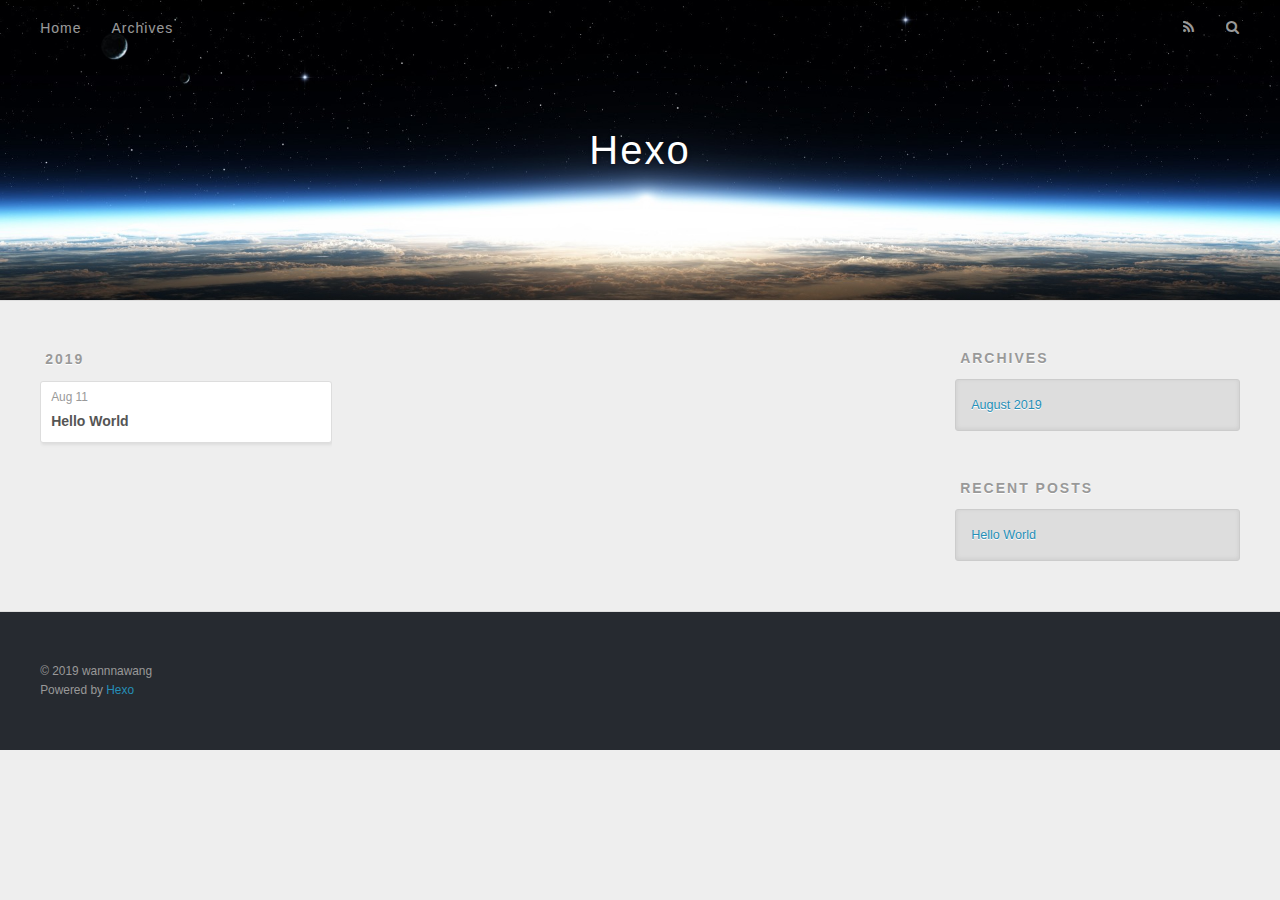
==== archives/index.html @ e7e4de17 "Site updated: 2019-08-11 17:17:28" ====
<!DOCTYPE html>
<html>
<head><meta name="generator" content="Hexo 3.9.0">
  <meta charset="utf-8">
  

  
  <title>Archives | Hexo</title>
  <meta name="viewport" content="width=device-width, initial-scale=1, maximum-scale=1">
  <meta property="og:type" content="website">
<meta property="og:title" content="Hexo">
<meta property="og:url" content="https://wannawang1026.github.io/archives/index.html">
<meta property="og:site_name" content="Hexo">
<meta property="og:locale" content="en">
<meta name="twitter:card" content="summary">
<meta name="twitter:title" content="Hexo">
  
    <link rel="alternate" href="/atom.xml" title="Hexo" type="application/atom+xml">
  
  
    <link rel="icon" href="/favicon.png">
  
  
    <link href="//fonts.googleapis.com/css?family=Source+Code+Pro" rel="stylesheet" type="text/css">
  
  <link rel="stylesheet" href="/css/style.css">
</head>
</html>
<body>
  <div id="container">
    <div id="wrap">
      <header id="header">
  <div id="banner"></div>
  <div id="header-outer" class="outer">
    <div id="header-title" class="inner">
      <h1 id="logo-wrap">
        <a href="/" id="logo">Hexo</a>
      </h1>
      
    </div>
    <div id="header-inner" class="inner">
      <nav id="main-nav">
        <a id="main-nav-toggle" class="nav-icon"></a>
        
          <a class="main-nav-link" href="/">Home</a>
        
          <a class="main-nav-link" href="/archives">Archives</a>
        
      </nav>
      <nav id="sub-nav">
        
          <a id="nav-rss-link" class="nav-icon" href="/atom.xml" title="RSS Feed"></a>
        
        <a id="nav-search-btn" class="nav-icon" title="Search"></a>
      </nav>
      <div id="search-form-wrap">
        <form action="//google.com/search" method="get" accept-charset="UTF-8" class="search-form"><input type="search" name="q" class="search-form-input" placeholder="Search"><button type="submit" class="search-form-submit">&#xF002;</button><input type="hidden" name="sitesearch" value="https://wannawang1026.github.io"></form>
      </div>
    </div>
  </div>
</header>
      <div class="outer">
        <section id="main">
  
  
    
    
      
      
      <section class="archives-wrap">
        <div class="archive-year-wrap">
          <a href="/archives/2019" class="archive-year">2019</a>
        </div>
        <div class="archives">
    
    <article class="archive-article archive-type-post">
  <div class="archive-article-inner">
    <header class="archive-article-header">
      <a href="/2019/08/11/hello-world/" class="archive-article-date">
  <time datetime="2019-08-11T08:07:46.596Z" itemprop="datePublished">Aug 11</time>
</a>
      
  
    <h1 itemprop="name">
      <a class="archive-article-title" href="/2019/08/11/hello-world/">Hello World</a>
    </h1>
  

    </header>
  </div>
</article>
  
  
    </div></section>
  


</section>
        
          <aside id="sidebar">
  
    

  
    

  
    
  
    
  <div class="widget-wrap">
    <h3 class="widget-title">Archives</h3>
    <div class="widget">
      <ul class="archive-list"><li class="archive-list-item"><a class="archive-list-link" href="/archives/2019/08/">August 2019</a></li></ul>
    </div>
  </div>


  
    
  <div class="widget-wrap">
    <h3 class="widget-title">Recent Posts</h3>
    <div class="widget">
      <ul>
        
          <li>
            <a href="/2019/08/11/hello-world/">Hello World</a>
          </li>
        
      </ul>
    </div>
  </div>

  
</aside>
        
      </div>
      <footer id="footer">
  
  <div class="outer">
    <div id="footer-info" class="inner">
      &copy; 2019 wannnawang<br>
      Powered by <a href="http://hexo.io/" target="_blank">Hexo</a>
    </div>
  </div>
</footer>
    </div>
    <nav id="mobile-nav">
  
    <a href="/" class="mobile-nav-link">Home</a>
  
    <a href="/archives" class="mobile-nav-link">Archives</a>
  
</nav>
    

<script src="//ajax.googleapis.com/ajax/libs/jquery/2.0.3/jquery.min.js"></script>


  <link rel="stylesheet" href="/fancybox/jquery.fancybox.css">
  <script src="/fancybox/jquery.fancybox.pack.js"></script>


<script src="/js/script.js"></script>



  </div>
</body>
</html>
---- css/style.css ----
body {
  width: 100%;
}
body:before,
body:after {
  content: "";
  display: table;
}
body:after {
  clear: both;
}
html,
body,
div,
span,
applet,
object,
iframe,
h1,
h2,
h3,
h4,
h5,
h6,
p,
blockquote,
pre,
a,
abbr,
acronym,
address,
big,
cite,
code,
del,
dfn,
em,
img,
ins,
kbd,
q,
s,
samp,
small,
strike,
strong,
sub,
sup,
tt,
var,
dl,
dt,
dd,
ol,
ul,
li,
fieldset,
form,
label,
legend,
table,
caption,
tbody,
tfoot,
thead,
tr,
th,
td {
  margin: 0;
  padding: 0;
  border: 0;
  outline: 0;
  font-weight: inherit;
  font-style: inherit;
  font-family: inherit;
  font-size: 100%;
  vertical-align: baseline;
}
body {
  line-height: 1;
  color: #000;
  background: #fff;
}
ol,
ul {
  list-style: none;
}
table {
  border-collapse: separate;
  border-spacing: 0;
  vertical-align: middle;
}
caption,
th,
td {
  text-align: left;
  font-weight: normal;
  vertical-align: middle;
}
a img {
  border: none;
}
input,
button {
  margin: 0;
  padding: 0;
}
input::-moz-focus-inner,
button::-moz-focus-inner {
  border: 0;
  padding: 0;
}
@font-face {
  font-family: FontAwesome;
  font-style: normal;
  font-weight: normal;
  src: url("fonts/fontawesome-webfont.eot?v=#4.0.3");
  src: url("fonts/fontawesome-webfont.eot?#iefix&v=#4.0.3") format("embedded-opentype"), url("fonts/fontawesome-webfont.woff?v=#4.0.3") format("woff"), url("fonts/fontawesome-webfont.ttf?v=#4.0.3") format("truetype"), url("fonts/fontawesome-webfont.svg#fontawesomeregular?v=#4.0.3") format("svg");
}
html,
body,
#container {
  height: 100%;
}
body {
  background: #eee;
  font: 14px -apple-system, BlinkMacSystemFont, "Segoe UI", "Roboto", "Oxygen", "Ubuntu", "Cantarell", "Fira Sans", "Droid Sans", "Helvetica Neue", sans-serif;
  -webkit-text-size-adjust: 100%;
}
.outer {
  max-width: 1220px;
  margin: 0 auto;
  padding: 0 20px;
}
.outer:before,
.outer:after {
  content: "";
  display: table;
}
.outer:after {
  clear: both;
}
.inner {
  display: inline;
  float: left;
  width: 98.33333333333333%;
  margin: 0 0.833333333333333%;
}
.left,
.alignleft {
  float: left;
}
.right,
.alignright {
  float: right;
}
.clear {
  clear: both;
}
#container {
  position: relative;
}
.mobile-nav-on {
  overflow: hidden;
}
#wrap {
  height: 100%;
  width: 100%;
  position: absolute;
  top: 0;
  left: 0;
  -webkit-transition: 0.2s ease-out;
  -moz-transition: 0.2s ease-out;
  -ms-transition: 0.2s ease-out;
  transition: 0.2s ease-out;
  z-index: 1;
  background: #eee;
}
.mobile-nav-on #wrap {
  left: 280px;
}
@media screen and (min-width: 768px) {
  #main {
    display: inline;
    float: left;
    width: 73.33333333333333%;
    margin: 0 0.833333333333333%;
  }
}
.article-date,
.article-category-link,
.archive-year,
.widget-title {
  text-decoration: none;
  text-transform: uppercase;
  letter-spacing: 2px;
  color: #999;
  margin-bottom: 1em;
  margin-left: 5px;
  line-height: 1em;
  text-shadow: 0 1px #fff;
  font-weight: bold;
}
.article-inner,
.archive-article-inner {
  background: #fff;
  -webkit-box-shadow: 1px 2px 3px #ddd;
  box-shadow: 1px 2px 3px #ddd;
  border: 1px solid #ddd;
  border-radius: 3px;
}
.article-entry h1,
.widget h1 {
  font-size: 2em;
}
.article-entry h2,
.widget h2 {
  font-size: 1.5em;
}
.article-entry h3,
.widget h3 {
  font-size: 1.3em;
}
.article-entry h4,
.widget h4 {
  font-size: 1.2em;
}
.article-entry h5,
.widget h5 {
  font-size: 1em;
}
.article-entry h6,
.widget h6 {
  font-size: 1em;
  color: #999;
}
.article-entry hr,
.widget hr {
  border: 1px dashed #ddd;
}
.article-entry strong,
.widget strong {
  font-weight: bold;
}
.article-entry em,
.widget em,
.article-entry cite,
.widget cite {
  font-style: italic;
}
.article-entry sup,
.widget sup,
.article-entry sub,
.widget sub {
  font-size: 0.75em;
  line-height: 0;
  position: relative;
  vertical-align: baseline;
}
.article-entry sup,
.widget sup {
  top: -0.5em;
}
.article-entry sub,
.widget sub {
  bottom: -0.2em;
}
.article-entry small,
.widget small {
  font-size: 0.85em;
}
.article-entry acronym,
.widget acronym,
.article-entry abbr,
.widget abbr {
  border-bottom: 1px dotted;
}
.article-entry ul,
.widget ul,
.article-entry ol,
.widget ol,
.article-entry dl,
.widget dl {
  margin: 0 20px;
  line-height: 1.6em;
}
.article-entry ul ul,
.widget ul ul,
.article-entry ol ul,
.widget ol ul,
.article-entry ul ol,
.widget ul ol,
.article-entry ol ol,
.widget ol ol {
  margin-top: 0;
  margin-bottom: 0;
}
.article-entry ul,
.widget ul {
  list-style: disc;
}
.article-entry ol,
.widget ol {
  list-style: decimal;
}
.article-entry dt,
.widget dt {
  font-weight: bold;
}
#header {
  height: 300px;
  position: relative;
  border-bottom: 1px solid #ddd;
}
#header:before,
#header:after {
  content: "";
  position: absolute;
  left: 0;
  right: 0;
  height: 40px;
}
#header:before {
  top: 0;
  background: -webkit-linear-gradient(rgba(0,0,0,0.2), transparent);
  background: -moz-linear-gradient(rgba(0,0,0,0.2), transparent);
  background: -ms-linear-gradient(rgba(0,0,0,0.2), transparent);
  background: linear-gradient(rgba(0,0,0,0.2), transparent);
}
#header:after {
  bottom: 0;
  background: -webkit-linear-gradient(transparent, rgba(0,0,0,0.2));
  background: -moz-linear-gradient(transparent, rgba(0,0,0,0.2));
  background: -ms-linear-gradient(transparent, rgba(0,0,0,0.2));
  background: linear-gradient(transparent, rgba(0,0,0,0.2));
}
#header-outer {
  height: 100%;
  position: relative;
}
#header-inner {
  position: relative;
  overflow: hidden;
}
#banner {
  position: absolute;
  top: 0;
  left: 0;
  width: 100%;
  height: 100%;
  background: url("images/banner.jpg") center #000;
  -webkit-background-size: cover;
  -moz-background-size: cover;
  background-size: cover;
  z-index: -1;
}
#header-title {
  text-align: center;
  height: 40px;
  position: absolute;
  top: 50%;
  left: 0;
  margin-top: -20px;
}
#logo,
#subtitle {
  text-decoration: none;
  color: #fff;
  font-weight: 300;
  text-shadow: 0 1px 4px rgba(0,0,0,0.3);
}
#logo {
  font-size: 40px;
  line-height: 40px;
  letter-spacing: 2px;
}
#subtitle {
  font-size: 16px;
  line-height: 16px;
  letter-spacing: 1px;
}
#subtitle-wrap {
  margin-top: 16px;
}
#main-nav {
  float: left;
  margin-left: -15px;
}
.nav-icon,
.main-nav-link {
  float: left;
  color: #fff;
  opacity: 0.6;
  text-decoration: none;
  text-shadow: 0 1px rgba(0,0,0,0.2);
  -webkit-transition: opacity 0.2s;
  -moz-transition: opacity 0.2s;
  -ms-transition: opacity 0.2s;
  transition: opacity 0.2s;
  display: block;
  padding: 20px 15px;
}
.nav-icon:hover,
.main-nav-link:hover {
  opacity: 1;
}
.nav-icon {
  font-family: FontAwesome;
  text-align: center;
  font-size: 14px;
  width: 14px;
  height: 14px;
  padding: 20px 15px;
  position: relative;
  cursor: pointer;
}
.main-nav-link {
  font-weight: 300;
  letter-spacing: 1px;
}
@media screen and (max-width: 479px) {
  .main-nav-link {
    display: none;
  }
}
#main-nav-toggle {
  display: none;
}
#main-nav-toggle:before {
  content: "\f0c9";
}
@media screen and (max-width: 479px) {
  #main-nav-toggle {
    display: block;
  }
}
#sub-nav {
  float: right;
  margin-right: -15px;
}
#nav-rss-link:before {
  content: "\f09e";
}
#nav-search-btn:before {
  content: "\f002";
}
#search-form-wrap {
  position: absolute;
  top: 15px;
  width: 150px;
  height: 30px;
  right: -150px;
  opacity: 0;
  -webkit-transition: 0.2s ease-out;
  -moz-transition: 0.2s ease-out;
  -ms-transition: 0.2s ease-out;
  transition: 0.2s ease-out;
}
#search-form-wrap.on {
  opacity: 1;
  right: 0;
}
@media screen and (max-width: 479px) {
  #search-form-wrap {
    width: 100%;
    right: -100%;
  }
}
.search-form {
  position: absolute;
  top: 0;
  left: 0;
  right: 0;
  background: #fff;
  padding: 5px 15px;
  border-radius: 15px;
  -webkit-box-shadow: 0 0 10px rgba(0,0,0,0.3);
  box-shadow: 0 0 10px rgba(0,0,0,0.3);
}
.search-form-input {
  border: none;
  background: none;
  color: #555;
  width: 100%;
  font: 13px -apple-system, BlinkMacSystemFont, "Segoe UI", "Roboto", "Oxygen", "Ubuntu", "Cantarell", "Fira Sans", "Droid Sans", "Helvetica Neue", sans-serif;
  outline: none;
}
.search-form-input::-webkit-search-results-decoration,
.search-form-input::-webkit-search-cancel-button {
  -webkit-appearance: none;
}
.search-form-submit {
  position: absolute;
  top: 50%;
  right: 10px;
  margin-top: -7px;
  font: 13px FontAwesome;
  border: none;
  background: none;
  color: #bbb;
  cursor: pointer;
}
.search-form-submit:hover,
.search-form-submit:focus {
  color: #777;
}
.article {
  margin: 50px 0;
}
.article-inner {
  overflow: hidden;
}
.article-meta:before,
.article-meta:after {
  content: "";
  display: table;
}
.article-meta:after {
  clear: both;
}
.article-date {
  float: left;
}
.article-category {
  float: left;
  line-height: 1em;
  color: #ccc;
  text-shadow: 0 1px #fff;
  margin-left: 8px;
}
.article-category:before {
  content: "\2022";
}
.article-category-link {
  margin: 0 12px 1em;
}
.article-header {
  padding: 20px 20px 0;
}
.article-title {
  text-decoration: none;
  font-size: 2em;
  font-weight: bold;
  color: #555;
  line-height: 1.1em;
  -webkit-transition: color 0.2s;
  -moz-transition: color 0.2s;
  -ms-transition: color 0.2s;
  transition: color 0.2s;
}
a.article-title:hover {
  color: #258fb8;
}
.article-entry {
  color: #555;
  padding: 0 20px;
}
.article-entry:before,
.article-entry:after {
  content: "";
  display: table;
}
.article-entry:after {
  clear: both;
}
.article-entry p,
.article-entry table {
  line-height: 1.6em;
  margin: 1.6em 0;
}
.article-entry h1,
.article-entry h2,
.article-entry h3,
.article-entry h4,
.article-entry h5,
.article-entry h6 {
  font-weight: bold;
}
.article-entry h1,
.article-entry h2,
.article-entry h3,
.article-entry h4,
.article-entry h5,
.article-entry h6 {
  line-height: 1.1em;
  margin: 1.1em 0;
}
.article-entry a {
  color: #258fb8;
  text-decoration: none;
}
.article-entry a:hover {
  text-decoration: underline;
}
.article-entry ul,
.article-entry ol,
.article-entry dl {
  margin-top: 1.6em;
  margin-bottom: 1.6em;
}
.article-entry img,
.article-entry video {
  max-width: 100%;
  height: auto;
  display: block;
  margin: auto;
}
.article-entry iframe {
  border: none;
}
.article-entry table {
  width: 100%;
  border-collapse: collapse;
  border-spacing: 0;
}
.article-entry th {
  font-weight: bold;
  border-bottom: 3px solid #ddd;
  padding-bottom: 0.5em;
}
.article-entry td {
  border-bottom: 1px solid #ddd;
  padding: 10px 0;
}
.article-entry blockquote {
  font-family: Georgia, "Times New Roman", serif;
  font-size: 1.4em;
  margin: 1.6em 20px;
  text-align: center;
}
.article-entry blockquote footer {
  font-size: 14px;
  margin: 1.6em 0;
  font-family: -apple-system, BlinkMacSystemFont, "Segoe UI", "Roboto", "Oxygen", "Ubuntu", "Cantarell", "Fira Sans", "Droid Sans", "Helvetica Neue", sans-serif;
}
.article-entry blockquote footer cite:before {
  content: "—";
  padding: 0 0.5em;
}
.article-entry .pullquote {
  text-align: left;
  width: 45%;
  margin: 0;
}
.article-entry .pullquote.left {
  margin-left: 0.5em;
  margin-right: 1em;
}
.article-entry .pullquote.right {
  margin-right: 0.5em;
  margin-left: 1em;
}
.article-entry .caption {
  color: #999;
  display: block;
  font-size: 0.9em;
  margin-top: 0.5em;
  position: relative;
  text-align: center;
}
.article-entry .video-container {
  position: relative;
  padding-top: 56.25%;
  height: 0;
  overflow: hidden;
}
.article-entry .video-container iframe,
.article-entry .video-container object,
.article-entry .video-container embed {
  position: absolute;
  top: 0;
  left: 0;
  width: 100%;
  height: 100%;
  margin-top: 0;
}
.article-more-link a {
  display: inline-block;
  line-height: 1em;
  padding: 6px 15px;
  border-radius: 15px;
  background: #eee;
  color: #999;
  text-shadow: 0 1px #fff;
  text-decoration: none;
}
.article-more-link a:hover {
  background: #258fb8;
  color: #fff;
  text-decoration: none;
  text-shadow: 0 1px #1e7293;
}
.article-footer {
  font-size: 0.85em;
  line-height: 1.6em;
  border-top: 1px solid #ddd;
  padding-top: 1.6em;
  margin: 0 20px 20px;
}
.article-footer:before,
.article-footer:after {
  content: "";
  display: table;
}
.article-footer:after {
  clear: both;
}
.article-footer a {
  color: #999;
  text-decoration: none;
}
.article-footer a:hover {
  color: #555;
}
.article-tag-list-item {
  float: left;
  margin-right: 10px;
}
.article-tag-list-link:before {
  content: "#";
}
.article-comment-link {
  float: right;
}
.article-comment-link:before {
  content: "\f075";
  font-family: FontAwesome;
  padding-right: 8px;
}
.article-share-link {
  cursor: pointer;
  float: right;
  margin-left: 20px;
}
.article-share-link:before {
  content: "\f064";
  font-family: FontAwesome;
  padding-right: 6px;
}
#article-nav {
  position: relative;
}
#article-nav:before,
#article-nav:after {
  content: "";
  display: table;
}
#article-nav:after {
  clear: both;
}
@media screen and (min-width: 768px) {
  #article-nav {
    margin: 50px 0;
  }
  #article-nav:before {
    width: 8px;
    height: 8px;
    position: absolute;
    top: 50%;
    left: 50%;
    margin-top: -4px;
    margin-left: -4px;
    content: "";
    border-radius: 50%;
    background: #ddd;
    -webkit-box-shadow: 0 1px 2px #fff;
    box-shadow: 0 1px 2px #fff;
  }
}
.article-nav-link-wrap {
  text-decoration: none;
  text-shadow: 0 1px #fff;
  color: #999;
  -webkit-box-sizing: border-box;
  -moz-box-sizing: border-box;
  box-sizing: border-box;
  margin-top: 50px;
  text-align: center;
  display: block;
}
.article-nav-link-wrap:hover {
  color: #555;
}
@media screen and (min-width: 768px) {
  .article-nav-link-wrap {
    width: 50%;
    margin-top: 0;
  }
}
@media screen and (min-width: 768px) {
  #article-nav-newer {
    float: left;
    text-align: right;
    padding-right: 20px;
  }
}
@media screen and (min-width: 768px) {
  #article-nav-older {
    float: right;
    text-align: left;
    padding-left: 20px;
  }
}
.article-nav-caption {
  text-transform: uppercase;
  letter-spacing: 2px;
  color: #ddd;
  line-height: 1em;
  font-weight: bold;
}
#article-nav-newer .article-nav-caption {
  margin-right: -2px;
}
.article-nav-title {
  font-size: 0.85em;
  line-height: 1.6em;
  margin-top: 0.5em;
}
.article-share-box {
  position: absolute;
  display: none;
  background: #fff;
  -webkit-box-shadow: 1px 2px 10px rgba(0,0,0,0.2);
  box-shadow: 1px 2px 10px rgba(0,0,0,0.2);
  border-radius: 3px;
  margin-left: -145px;
  overflow: hidden;
  z-index: 1;
}
.article-share-box.on {
  display: block;
}
.article-share-input {
  width: 100%;
  background: none;
  -webkit-box-sizing: border-box;
  -moz-box-sizing: border-box;
  box-sizing: border-box;
  font: 14px -apple-system, BlinkMacSystemFont, "Segoe UI", "Roboto", "Oxygen", "Ubuntu", "Cantarell", "Fira Sans", "Droid Sans", "Helvetica Neue", sans-serif;
  padding: 0 15px;
  color: #555;
  outline: none;
  border: 1px solid #ddd;
  border-radius: 3px 3px 0 0;
  height: 36px;
  line-height: 36px;
}
.article-share-links {
  background: #eee;
}
.article-share-links:before,
.article-share-links:after {
  content: "";
  display: table;
}
.article-share-links:after {
  clear: both;
}
.article-share-twitter,
.article-share-facebook,
.article-share-pinterest,
.article-share-google {
  width: 50px;
  height: 36px;
  display: block;
  float: left;
  position: relative;
  color: #999;
  text-shadow: 0 1px #fff;
}
.article-share-twitter:before,
.article-share-facebook:before,
.article-share-pinterest:before,
.article-share-google:before {
  font-size: 20px;
  font-family: FontAwesome;
  width: 20px;
  height: 20px;
  position: absolute;
  top: 50%;
  left: 50%;
  margin-top: -10px;
  margin-left: -10px;
  text-align: center;
}
.article-share-twitter:hover,
.article-share-facebook:hover,
.article-share-pinterest:hover,
.article-share-google:hover {
  color: #fff;
}
.article-share-twitter:before {
  content: "\f099";
}
.article-share-twitter:hover {
  background: #00aced;
  text-shadow: 0 1px #008abe;
}
.article-share-facebook:before {
  content: "\f09a";
}
.article-share-facebook:hover {
  background: #3b5998;
  text-shadow: 0 1px #2f477a;
}
.article-share-pinterest:before {
  content: "\f0d2";
}
.article-share-pinterest:hover {
  background: #cb2027;
  text-shadow: 0 1px #a21a1f;
}
.article-share-google:before {
  content: "\f0d5";
}
.article-share-google:hover {
  background: #dd4b39;
  text-shadow: 0 1px #be3221;
}
.article-gallery {
  background: #000;
  position: relative;
}
.article-gallery-photos {
  position: relative;
  overflow: hidden;
}
.article-gallery-img {
  display: none;
  max-width: 100%;
}
.article-gallery-img:first-child {
  display: block;
}
.article-gallery-img.loaded {
  position: absolute;
  display: block;
}
.article-gallery-img img {
  display: block;
  max-width: 100%;
  margin: 0 auto;
}
#comments {
  background: #fff;
  -webkit-box-shadow: 1px 2px 3px #ddd;
  box-shadow: 1px 2px 3px #ddd;
  padding: 20px;
  border: 1px solid #ddd;
  border-radius: 3px;
  margin: 50px 0;
}
#comments a {
  color: #258fb8;
}
.archives-wrap {
  margin: 50px 0;
}
.archives:before,
.archives:after {
  content: "";
  display: table;
}
.archives:after {
  clear: both;
}
.archive-year-wrap {
  margin-bottom: 1em;
}
.archives {
  -webkit-column-gap: 10px;
  -moz-column-gap: 10px;
  column-gap: 10px;
}
@media screen and (min-width: 480px) and (max-width: 767px) {
  .archives {
    -webkit-column-count: 2;
    -moz-column-count: 2;
    column-count: 2;
  }
}
@media screen and (min-width: 768px) {
  .archives {
    -webkit-column-count: 3;
    -moz-column-count: 3;
    column-count: 3;
  }
}
.archive-article {
  -webkit-column-break-inside: avoid;
  page-break-inside: avoid;
  overflow: hidden;
  break-inside: avoid-column;
}
.archive-article-inner {
  padding: 10px;
  margin-bottom: 15px;
}
.archive-article-title {
  text-decoration: none;
  font-weight: bold;
  color: #555;
  -webkit-transition: color 0.2s;
  -moz-transition: color 0.2s;
  -ms-transition: color 0.2s;
  transition: color 0.2s;
  line-height: 1.6em;
}
.archive-article-title:hover {
  color: #258fb8;
}
.archive-article-footer {
  margin-top: 1em;
}
.archive-article-date {
  color: #999;
  text-decoration: none;
  font-size: 0.85em;
  line-height: 1em;
  margin-bottom: 0.5em;
  display: block;
}
#page-nav {
  margin: 50px auto;
  background: #fff;
  -webkit-box-shadow: 1px 2px 3px #ddd;
  box-shadow: 1px 2px 3px #ddd;
  border: 1px solid #ddd;
  border-radius: 3px;
  text-align: center;
  color: #999;
  overflow: hidden;
}
#page-nav:before,
#page-nav:after {
  content: "";
  display: table;
}
#page-nav:after {
  clear: both;
}
#page-nav a,
#page-nav span {
  padding: 10px 20px;
  line-height: 1;
  height: 2ex;
}
#page-nav a {
  color: #999;
  text-decoration: none;
}
#page-nav a:hover {
  background: #999;
  color: #fff;
}
#page-nav .prev {
  float: left;
}
#page-nav .next {
  float: right;
}
#page-nav .page-number {
  display: inline-block;
}
@media screen and (max-width: 479px) {
  #page-nav .page-number {
    display: none;
  }
}
#page-nav .current {
  color: #555;
  font-weight: bold;
}
#page-nav .space {
  color: #ddd;
}
#footer {
  background: #262a30;
  padding: 50px 0;
  border-top: 1px solid #ddd;
  color: #999;
}
#footer a {
  color: #258fb8;
  text-decoration: none;
}
#footer a:hover {
  text-decoration: underline;
}
#footer-info {
  line-height: 1.6em;
  font-size: 0.85em;
}
.article-entry pre,
.article-entry .highlight {
  background: #2d2d2d;
  margin: 0 -20px;
  padding: 15px 20px;
  border-style: solid;
  border-color: #ddd;
  border-width: 1px 0;
  overflow: auto;
  color: #ccc;
  line-height: 22.400000000000002px;
}
.article-entry .highlight .gutter pre,
.article-entry .gist .gist-file .gist-data .line-numbers {
  color: #666;
  font-size: 0.85em;
}
.article-entry pre,
.article-entry code {
  font-family: "Source Code Pro", Consolas, Monaco, Menlo, Consolas, monospace;
}
.article-entry code {
  background: #eee;
  text-shadow: 0 1px #fff;
  padding: 0 0.3em;
}
.article-entry pre code {
  background: none;
  text-shadow: none;
  padding: 0;
}
.article-entry .highlight pre {
  border: none;
  margin: 0;
  padding: 0;
}
.article-entry .highlight table {
  margin: 0;
  width: auto;
}
.article-entry .highlight td {
  border: none;
  padding: 0;
}
.article-entry .highlight figcaption {
  font-size: 0.85em;
  color: #999;
  line-height: 1em;
  margin-bottom: 1em;
}
.article-entry .highlight figcaption:before,
.article-entry .highlight figcaption:after {
  content: "";
  display: table;
}
.article-entry .highlight figcaption:after {
  clear: both;
}
.article-entry .highlight figcaption a {
  float: right;
}
.article-entry .highlight .gutter pre {
  text-align: right;
  padding-right: 20px;
}
.article-entry .highlight .line {
  height: 22.400000000000002px;
}
.article-entry .highlight .line.marked {
  background: #515151;
}
.article-entry .gist {
  margin: 0 -20px;
  border-style: solid;
  border-color: #ddd;
  border-width: 1px 0;
  background: #2d2d2d;
  padding: 15px 20px 15px 0;
}
.article-entry .gist .gist-file {
  border: none;
  font-family: "Source Code Pro", Consolas, Monaco, Menlo, Consolas, monospace;
  margin: 0;
}
.article-entry .gist .gist-file .gist-data {
  background: none;
  border: none;
}
.article-entry .gist .gist-file .gist-data .line-numbers {
  background: none;
  border: none;
  padding: 0 20px 0 0;
}
.article-entry .gist .gist-file .gist-data .line-data {
  padding: 0 !important;
}
.article-entry .gist .gist-file .highlight {
  margin: 0;
  padding: 0;
  border: none;
}
.article-entry .gist .gist-file .gist-meta {
  background: #2d2d2d;
  color: #999;
  font: 0.85em -apple-system, BlinkMacSystemFont, "Segoe UI", "Roboto", "Oxygen", "Ubuntu", "Cantarell", "Fira Sans", "Droid Sans", "Helvetica Neue", sans-serif;
  text-shadow: 0 0;
  padding: 0;
  margin-top: 1em;
  margin-left: 20px;
}
.article-entry .gist .gist-file .gist-meta a {
  color: #258fb8;
  font-weight: normal;
}
.article-entry .gist .gist-file .gist-meta a:hover {
  text-decoration: underline;
}
pre .comment,
pre .title {
  color: #999;
}
pre .variable,
pre .attribute,
pre .tag,
pre .regexp,
pre .ruby .constant,
pre .xml .tag .title,
pre .xml .pi,
pre .xml .doctype,
pre .html .doctype,
pre .css .id,
pre .css .class,
pre .css .pseudo {
  color: #f2777a;
}
pre .number,
pre .preprocessor,
pre .built_in,
pre .literal,
pre .params,
pre .constant {
  color: #f99157;
}
pre .class,
pre .ruby .class .title,
pre .css .rules .attribute {
  color: #9c9;
}
pre .string,
pre .value,
pre .inheritance,
pre .header,
pre .ruby .symbol,
pre .xml .cdata {
  color: #9c9;
}
pre .css .hexcolor {
  color: #6cc;
}
pre .function,
pre .python .decorator,
pre .python .title,
pre .ruby .function .title,
pre .ruby .title .keyword,
pre .perl .sub,
pre .javascript .title,
pre .coffeescript .title {
  color: #69c;
}
pre .keyword,
pre .javascript .function {
  color: #c9c;
}
@media screen and (max-width: 479px) {
  #mobile-nav {
    position: absolute;
    top: 0;
    left: 0;
    width: 280px;
    height: 100%;
    background: #191919;
    border-right: 1px solid #fff;
  }
}
@media screen and (max-width: 479px) {
  .mobile-nav-link {
    display: block;
    color: #999;
    text-decoration: none;
    padding: 15px 20px;
    font-weight: bold;
  }
  .mobile-nav-link:hover {
    color: #fff;
  }
}
@media screen and (min-width: 768px) {
  #sidebar {
    display: inline;
    float: left;
    width: 23.333333333333332%;
    margin: 0 0.833333333333333%;
  }
}
.widget-wrap {
  margin: 50px 0;
}
.widget {
  color: #777;
  text-shadow: 0 1px #fff;
  background: #ddd;
  -webkit-box-shadow: 0 -1px 4px #ccc inset;
  box-shadow: 0 -1px 4px #ccc inset;
  border: 1px solid #ccc;
  padding: 15px;
  border-radius: 3px;
}
.widget a {
  color: #258fb8;
  text-decoration: none;
}
.widget a:hover {
  text-decoration: underline;
}
.widget ul ul,
.widget ol ul,
.widget dl ul,
.widget ul ol,
.widget ol ol,
.widget dl ol,
.widget ul dl,
.widget ol dl,
.widget dl dl {
  margin-left: 15px;
  list-style: disc;
}
.widget {
  line-height: 1.6em;
  word-wrap: break-word;
  font-size: 0.9em;
}
.widget ul,
.widget ol {
  list-style: none;
  margin: 0;
}
.widget ul ul,
.widget ol ul,
.widget ul ol,
.widget ol ol {
  margin: 0 20px;
}
.widget ul ul,
.widget ol ul {
  list-style: disc;
}
.widget ul ol,
.widget ol ol {
  list-style: decimal;
}
.category-list-count,
.tag-list-count,
.archive-list-count {
  padding-left: 5px;
  color: #999;
  font-size: 0.85em;
}
.category-list-count:before,
.tag-list-count:before,
.archive-list-count:before {
  content: "(";
}
.category-list-count:after,
.tag-list-count:after,
.archive-list-count:after {
  content: ")";
}
.tagcloud a {
  margin-right: 5px;
  display: inline-block;
}
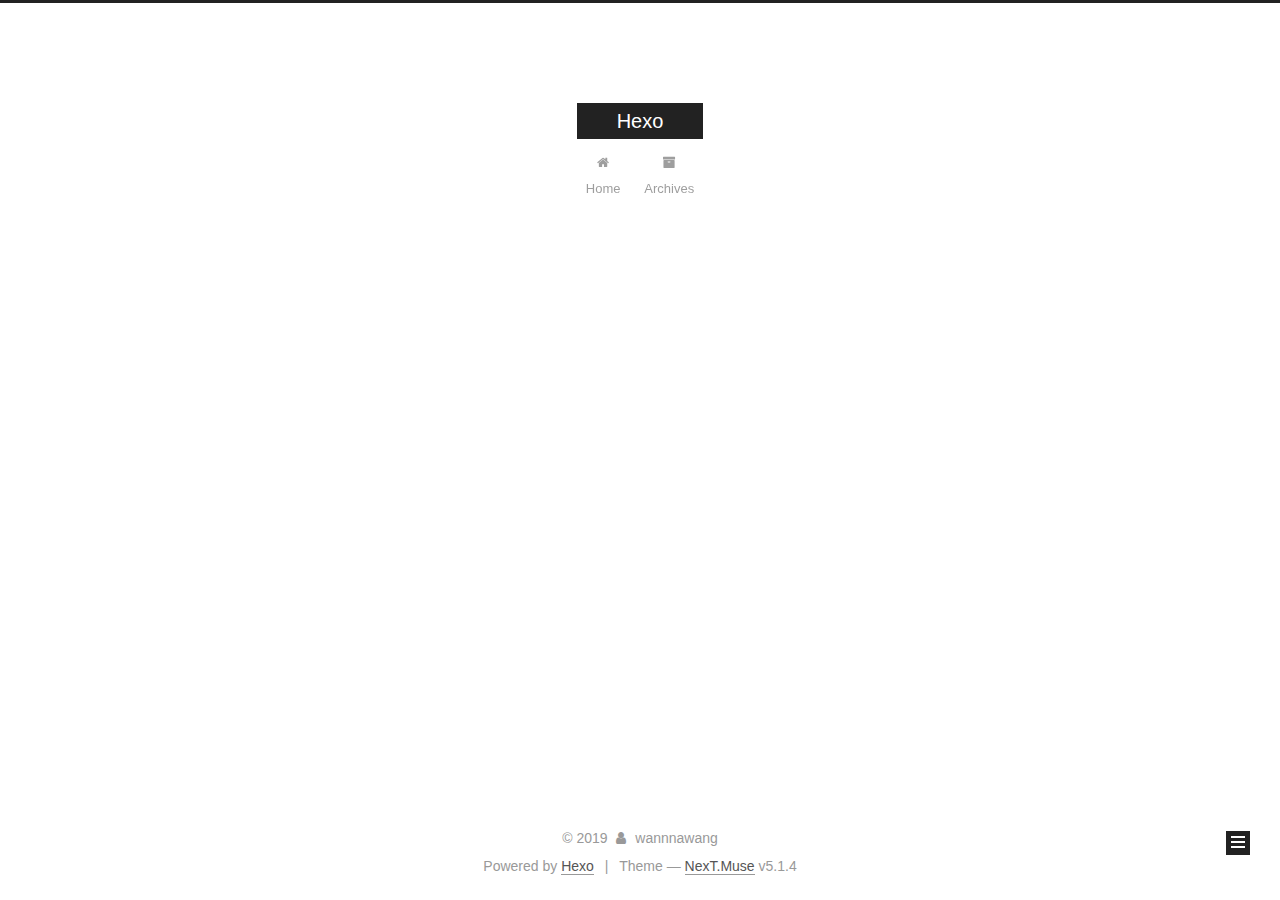
==== commit 2746a919: "Site updated: 2019-08-12 09:21:34" ====
--- a/archives/index.html
+++ b/archives/index.html
@@ -1,170 +1,549 @@
 <!DOCTYPE html>
-<html>
+
+
+
+  
+
+
+<html class="theme-next muse use-motion" lang="en">
 <head><meta name="generator" content="Hexo 3.9.0">
-  <meta charset="utf-8">
-  
-
-  
-  <title>Archives | Hexo</title>
-  <meta name="viewport" content="width=device-width, initial-scale=1, maximum-scale=1">
-  <meta property="og:type" content="website">
+  <meta charset="UTF-8">
+<meta http-equiv="X-UA-Compatible" content="IE=edge">
+<meta name="viewport" content="width=device-width, initial-scale=1, maximum-scale=1">
+<meta name="theme-color" content="#222">
+
+
+
+
+
+
+
+
+
+<meta http-equiv="Cache-Control" content="no-transform">
+<meta http-equiv="Cache-Control" content="no-siteapp">
+
+
+
+
+
+
+
+
+
+
+
+
+
+
+
+
+  
+  
+  <link href="/lib/fancybox/source/jquery.fancybox.css?v=2.1.5" rel="stylesheet" type="text/css">
+
+
+
+
+
+
+
+<link href="/lib/font-awesome/css/font-awesome.min.css?v=4.6.2" rel="stylesheet" type="text/css">
+
+<link href="/css/main.css?v=5.1.4" rel="stylesheet" type="text/css">
+
+
+  <link rel="apple-touch-icon" sizes="180x180" href="/images/apple-touch-icon-next.png?v=5.1.4">
+
+
+  <link rel="icon" type="image/png" sizes="32x32" href="/images/favicon-32x32-next.png?v=5.1.4">
+
+
+  <link rel="icon" type="image/png" sizes="16x16" href="/images/favicon-16x16-next.png?v=5.1.4">
+
+
+  <link rel="mask-icon" href="/images/logo.svg?v=5.1.4" color="#222">
+
+
+
+
+
+  <meta name="keywords" content="Hexo, NexT">
+
+
+
+
+
+
+
+
+
+
+<meta property="og:type" content="website">
 <meta property="og:title" content="Hexo">
 <meta property="og:url" content="https://wannawang1026.github.io/archives/index.html">
 <meta property="og:site_name" content="Hexo">
 <meta property="og:locale" content="en">
 <meta name="twitter:card" content="summary">
 <meta name="twitter:title" content="Hexo">
-  
-    <link rel="alternate" href="/atom.xml" title="Hexo" type="application/atom+xml">
-  
-  
-    <link rel="icon" href="/favicon.png">
-  
-  
-    <link href="//fonts.googleapis.com/css?family=Source+Code+Pro" rel="stylesheet" type="text/css">
-  
-  <link rel="stylesheet" href="/css/style.css">
+
+
+
+<script type="text/javascript" id="hexo.configurations">
+  var NexT = window.NexT || {};
+  var CONFIG = {
+    root: '/',
+    scheme: 'Muse',
+    version: '5.1.4',
+    sidebar: {"position":"left","display":"post","offset":12,"b2t":false,"scrollpercent":false,"onmobile":false},
+    fancybox: true,
+    tabs: true,
+    motion: {"enable":true,"async":false,"transition":{"post_block":"fadeIn","post_header":"slideDownIn","post_body":"slideDownIn","coll_header":"slideLeftIn","sidebar":"slideUpIn"}},
+    duoshuo: {
+      userId: '0',
+      author: 'Author'
+    },
+    algolia: {
+      applicationID: '',
+      apiKey: '',
+      indexName: '',
+      hits: {"per_page":10},
+      labels: {"input_placeholder":"Search for Posts","hits_empty":"We didn't find any results for the search: ${query}","hits_stats":"${hits} results found in ${time} ms"}
+    }
+  };
+</script>
+
+
+
+  <link rel="canonical" href="https://wannawang1026.github.io/archives/">
+
+
+
+
+
+  <title>Archive | Hexo</title>
+  
+
+
+
+
+
+
+
+
 </head>
-</html>
-<body>
-  <div id="container">
-    <div id="wrap">
-      <header id="header">
-  <div id="banner"></div>
-  <div id="header-outer" class="outer">
-    <div id="header-title" class="inner">
-      <h1 id="logo-wrap">
-        <a href="/" id="logo">Hexo</a>
-      </h1>
-      
+
+<body itemscope itemtype="http://schema.org/WebPage" lang="en">
+
+  
+  
+    
+  
+
+  <div class="container sidebar-position-left page-archive">
+    <div class="headband"></div>
+
+    <header id="header" class="header" itemscope itemtype="http://schema.org/WPHeader">
+      <div class="header-inner"><div class="site-brand-wrapper">
+  <div class="site-meta ">
+    
+
+    <div class="custom-logo-site-title">
+      <a href="/" class="brand" rel="start">
+        <span class="logo-line-before"><i></i></span>
+        <span class="site-title">Hexo</span>
+        <span class="logo-line-after"><i></i></span>
+      </a>
     </div>
-    <div id="header-inner" class="inner">
-      <nav id="main-nav">
-        <a id="main-nav-toggle" class="nav-icon"></a>
-        
-          <a class="main-nav-link" href="/">Home</a>
-        
-          <a class="main-nav-link" href="/archives">Archives</a>
-        
-      </nav>
-      <nav id="sub-nav">
-        
-          <a id="nav-rss-link" class="nav-icon" href="/atom.xml" title="RSS Feed"></a>
-        
-        <a id="nav-search-btn" class="nav-icon" title="Search"></a>
-      </nav>
-      <div id="search-form-wrap">
-        <form action="//google.com/search" method="get" accept-charset="UTF-8" class="search-form"><input type="search" name="q" class="search-form-input" placeholder="Search"><button type="submit" class="search-form-submit">&#xF002;</button><input type="hidden" name="sitesearch" value="https://wannawang1026.github.io"></form>
+      
+        <p class="site-subtitle"></p>
+      
+  </div>
+
+  <div class="site-nav-toggle">
+    <button>
+      <span class="btn-bar"></span>
+      <span class="btn-bar"></span>
+      <span class="btn-bar"></span>
+    </button>
+  </div>
+</div>
+
+<nav class="site-nav">
+  
+
+  
+    <ul id="menu" class="menu">
+      
+        
+        <li class="menu-item menu-item-home">
+          <a href="/" rel="section">
+            
+              <i class="menu-item-icon fa fa-fw fa-home"></i> <br>
+            
+            Home
+          </a>
+        </li>
+      
+        
+        <li class="menu-item menu-item-archives">
+          <a href="/archives/" rel="section">
+            
+              <i class="menu-item-icon fa fa-fw fa-archive"></i> <br>
+            
+            Archives
+          </a>
+        </li>
+      
+
+      
+    </ul>
+  
+
+  
+</nav>
+
+
+
+ </div>
+    </header>
+
+    <main id="main" class="main">
+      <div class="main-inner">
+        <div class="content-wrap">
+          <div id="content" class="content">
+            
+
+  
+  
+  
+  <div class="post-block archive">
+    <div id="posts" class="posts-collapse">
+      <span class="archive-move-on"></span>
+
+      <span class="archive-page-counter">
+        
+        
+        
+          
+        
+        Um..! 1 post. Keep on posting.
+      </span>
+
+      
+
+        
+        
+        
+
+        
+          
+          <div class="collection-title">
+            <h1 class="archive-year" id="archive-year-2019">2019</h1>
+          </div>
+        
+        
+
+        
+
+  <article class="post post-type-normal" itemscope itemtype="http://schema.org/Article">
+    <header class="post-header">
+
+      <h2 class="post-title">
+        
+            <a class="post-title-link" href="/2019/08/11/hello-world/" itemprop="url">
+              
+                <span itemprop="name">Hello World</span>
+              
+            </a>
+        
+      </h2>
+
+      <div class="post-meta">
+        <time class="post-time" itemprop="dateCreated" datetime="2019-08-11T16:07:46+08:00" content="2019-08-11">
+          08-11
+        </time>
       </div>
+
+    </header>
+  </article>
+
+
+
+      
+
     </div>
   </div>
-</header>
-      <div class="outer">
-        <section id="main">
-  
-  
-    
-    
-      
-      
-      <section class="archives-wrap">
-        <div class="archive-year-wrap">
-          <a href="/archives/2019" class="archive-year">2019</a>
+  
+  
+  
+
+  
+
+
+
+          </div>
+          
+
+
+          
+
         </div>
-        <div class="archives">
-    
-    <article class="archive-article archive-type-post">
-  <div class="archive-article-inner">
-    <header class="archive-article-header">
-      <a href="/2019/08/11/hello-world/" class="archive-article-date">
-  <time datetime="2019-08-11T08:07:46.596Z" itemprop="datePublished">Aug 11</time>
-</a>
-      
-  
-    <h1 itemprop="name">
-      <a class="archive-article-title" href="/2019/08/11/hello-world/">Hello World</a>
-    </h1>
-  
-
-    </header>
-  </div>
-</article>
-  
-  
-    </div></section>
-  
-
-
-</section>
-        
-          <aside id="sidebar">
-  
-    
-
-  
-    
-
-  
-    
-  
-    
-  <div class="widget-wrap">
-    <h3 class="widget-title">Archives</h3>
-    <div class="widget">
-      <ul class="archive-list"><li class="archive-list-item"><a class="archive-list-link" href="/archives/2019/08/">August 2019</a></li></ul>
+        
+          
+  
+  <div class="sidebar-toggle">
+    <div class="sidebar-toggle-line-wrap">
+      <span class="sidebar-toggle-line sidebar-toggle-line-first"></span>
+      <span class="sidebar-toggle-line sidebar-toggle-line-middle"></span>
+      <span class="sidebar-toggle-line sidebar-toggle-line-last"></span>
     </div>
   </div>
 
-
-  
+  <aside id="sidebar" class="sidebar">
     
-  <div class="widget-wrap">
-    <h3 class="widget-title">Recent Posts</h3>
-    <div class="widget">
-      <ul>
-        
-          <li>
-            <a href="/2019/08/11/hello-world/">Hello World</a>
-          </li>
-        
-      </ul>
+    <div class="sidebar-inner">
+
+      
+
+      
+
+      <section class="site-overview-wrap sidebar-panel sidebar-panel-active">
+        <div class="site-overview">
+          <div class="site-author motion-element" itemprop="author" itemscope itemtype="http://schema.org/Person">
+            
+              <p class="site-author-name" itemprop="name">wannnawang</p>
+              <p class="site-description motion-element" itemprop="description"></p>
+          </div>
+
+          <nav class="site-state motion-element">
+
+            
+              <div class="site-state-item site-state-posts">
+              
+                <a href="/archives/">
+              
+                  <span class="site-state-item-count">1</span>
+                  <span class="site-state-item-name">posts</span>
+                </a>
+              </div>
+            
+
+            
+
+            
+
+          </nav>
+
+          
+
+          
+
+          
+          
+
+          
+          
+
+          
+
+        </div>
+      </section>
+
+      
+
+      
+
     </div>
+  </aside>
+
+
+        
+      </div>
+    </main>
+
+    <footer id="footer" class="footer">
+      <div class="footer-inner">
+        <div class="copyright">&copy; <span itemprop="copyrightYear">2019</span>
+  <span class="with-love">
+    <i class="fa fa-user"></i>
+  </span>
+  <span class="author" itemprop="copyrightHolder">wannnawang</span>
+
+  
+</div>
+
+
+  <div class="powered-by">Powered by <a class="theme-link" target="_blank" href="https://hexo.io">Hexo</a></div>
+
+
+
+  <span class="post-meta-divider">|</span>
+
+
+
+  <div class="theme-info">Theme &mdash; <a class="theme-link" target="_blank" href="https://github.com/iissnan/hexo-theme-next">NexT.Muse</a> v5.1.4</div>
+
+
+
+
+        
+
+
+
+
+
+
+
+        
+      </div>
+    </footer>
+
+    
+      <div class="back-to-top">
+        <i class="fa fa-arrow-up"></i>
+        
+      </div>
+    
+
+    
+
   </div>
 
   
-</aside>
-        
-      </div>
-      <footer id="footer">
-  
-  <div class="outer">
-    <div id="footer-info" class="inner">
-      &copy; 2019 wannnawang<br>
-      Powered by <a href="http://hexo.io/" target="_blank">Hexo</a>
-    </div>
-  </div>
-</footer>
-    </div>
-    <nav id="mobile-nav">
-  
-    <a href="/" class="mobile-nav-link">Home</a>
-  
-    <a href="/archives" class="mobile-nav-link">Archives</a>
-  
-</nav>
-    
-
-<script src="//ajax.googleapis.com/ajax/libs/jquery/2.0.3/jquery.min.js"></script>
-
-
-  <link rel="stylesheet" href="/fancybox/jquery.fancybox.css">
-  <script src="/fancybox/jquery.fancybox.pack.js"></script>
-
-
-<script src="/js/script.js"></script>
-
-
-
-  </div>
+
+<script type="text/javascript">
+  if (Object.prototype.toString.call(window.Promise) !== '[object Function]') {
+    window.Promise = null;
+  }
+</script>
+
+
+
+
+
+
+
+
+
+  
+
+
+
+
+
+
+
+
+
+
+
+
+  
+  
+    <script type="text/javascript" src="/lib/jquery/index.js?v=2.1.3"></script>
+  
+
+  
+  
+    <script type="text/javascript" src="/lib/fastclick/lib/fastclick.min.js?v=1.0.6"></script>
+  
+
+  
+  
+    <script type="text/javascript" src="/lib/jquery_lazyload/jquery.lazyload.js?v=1.9.7"></script>
+  
+
+  
+  
+    <script type="text/javascript" src="/lib/velocity/velocity.min.js?v=1.2.1"></script>
+  
+
+  
+  
+    <script type="text/javascript" src="/lib/velocity/velocity.ui.min.js?v=1.2.1"></script>
+  
+
+  
+  
+    <script type="text/javascript" src="/lib/fancybox/source/jquery.fancybox.pack.js?v=2.1.5"></script>
+  
+
+
+  
+
+
+  <script type="text/javascript" src="/js/src/utils.js?v=5.1.4"></script>
+
+  <script type="text/javascript" src="/js/src/motion.js?v=5.1.4"></script>
+
+
+
+  
+  
+
+  
+
+  
+
+
+  <script type="text/javascript" src="/js/src/bootstrap.js?v=5.1.4"></script>
+
+
+
+  
+
+
+  
+
+
+
+
+	
+
+
+
+
+
+  
+
+
+
+
+
+  
+
+
+
+
+
+
+
+
+
+
+
+
+  
+
+
+
+
+
+  
+
+  
+
+  
+
+  
+  
+
+  
+
+  
+
+  
+
 </body>
-</html>+</html>
--- a/css/main.css
+++ b/css/main.css
@@ -0,0 +1,2662 @@
+/* normalize.css v3.0.2 | MIT License | git.io/normalize */
+html {
+  font-family: sans-serif; /* 1 */
+  -ms-text-size-adjust: 100%; /* 2 */
+  -webkit-text-size-adjust: 100%; /* 2 */
+}
+body {
+  margin: 0;
+}
+article,
+aside,
+details,
+figcaption,
+figure,
+footer,
+header,
+hgroup,
+main,
+menu,
+nav,
+section,
+summary {
+  display: block;
+}
+audio,
+canvas,
+progress,
+video {
+  display: inline-block; /* 1 */
+  vertical-align: baseline; /* 2 */
+}
+audio:not([controls]) {
+  display: none;
+  height: 0;
+}
+[hidden],
+template {
+  display: none;
+}
+a {
+  background-color: transparent;
+}
+a:active,
+a:hover {
+  outline: 0;
+}
+abbr[title] {
+  border-bottom: 1px dotted;
+}
+b,
+strong {
+  font-weight: bold;
+}
+dfn {
+  font-style: italic;
+}
+h1 {
+  font-size: 2em;
+  margin: 0.67em 0;
+}
+mark {
+  background: #ff0;
+  color: #000;
+}
+small {
+  font-size: 80%;
+}
+sub,
+sup {
+  font-size: 75%;
+  line-height: 0;
+  position: relative;
+  vertical-align: baseline;
+}
+sup {
+  top: -0.5em;
+}
+sub {
+  bottom: -0.25em;
+}
+img {
+  border: 0;
+}
+svg:not(:root) {
+  overflow: hidden;
+}
+figure {
+  margin: 1em 40px;
+}
+hr {
+  -moz-box-sizing: content-box;
+  box-sizing: content-box;
+  height: 0;
+}
+pre {
+  overflow: auto;
+}
+code,
+kbd,
+pre,
+samp {
+  font-family: monospace, monospace;
+  font-size: 1em;
+}
+button,
+input,
+optgroup,
+select,
+textarea {
+  color: inherit; /* 1 */
+  font: inherit; /* 2 */
+  margin: 0; /* 3 */
+}
+button {
+  overflow: visible;
+}
+button,
+select {
+  text-transform: none;
+}
+button,
+html input[type="button"],
+input[type="reset"],
+input[type="submit"] {
+  -webkit-appearance: button; /* 2 */
+  cursor: pointer; /* 3 */
+}
+button[disabled],
+html input[disabled] {
+  cursor: default;
+}
+button::-moz-focus-inner,
+input::-moz-focus-inner {
+  border: 0;
+  padding: 0;
+}
+input {
+  line-height: normal;
+}
+input[type="checkbox"],
+input[type="radio"] {
+  box-sizing: border-box; /* 1 */
+  padding: 0; /* 2 */
+}
+input[type="number"]::-webkit-inner-spin-button,
+input[type="number"]::-webkit-outer-spin-button {
+  height: auto;
+}
+input[type="search"] {
+  -webkit-appearance: textfield; /* 1 */
+  -moz-box-sizing: content-box;
+  -webkit-box-sizing: content-box; /* 2 */
+  box-sizing: content-box;
+}
+input[type="search"]::-webkit-search-cancel-button,
+input[type="search"]::-webkit-search-decoration {
+  -webkit-appearance: none;
+}
+fieldset {
+  border: 1px solid #c0c0c0;
+  margin: 0 2px;
+  padding: 0.35em 0.625em 0.75em;
+}
+legend {
+  border: 0; /* 1 */
+  padding: 0; /* 2 */
+}
+textarea {
+  overflow: auto;
+}
+optgroup {
+  font-weight: bold;
+}
+table {
+  border-collapse: collapse;
+  border-spacing: 0;
+}
+td,
+th {
+  padding: 0;
+}
+::selection {
+  background: #262a30;
+  color: #fff;
+}
+body {
+  position: relative;
+  font-family: 'Lato', "PingFang SC", "Microsoft YaHei", sans-serif;
+  font-size: 14px;
+  line-height: 2;
+  color: #555;
+  background: #fff;
+}
+@media (max-width: 767px) {
+  body {
+    padding-right: 0 !important;
+  }
+}
+@media (min-width: 768px) and (max-width: 991px) {
+  body {
+    padding-right: 0 !important;
+  }
+}
+@media (min-width: 1600px) {
+  body {
+    font-size: 16px;
+  }
+}
+h1,
+h2,
+h3,
+h4,
+h5,
+h6 {
+  margin: 0;
+  padding: 0;
+  font-weight: bold;
+  line-height: 1.5;
+  font-family: 'Lato', "PingFang SC", "Microsoft YaHei", sans-serif;
+}
+h2,
+h3,
+h4,
+h5,
+h6 {
+  margin: 20px 0 15px;
+}
+h1 {
+  font-size: 22px;
+}
+@media (max-width: 767px) {
+  h1 {
+    font-size: 18px;
+  }
+}
+h2 {
+  font-size: 20px;
+}
+@media (max-width: 767px) {
+  h2 {
+    font-size: 16px;
+  }
+}
+h3 {
+  font-size: 18px;
+}
+@media (max-width: 767px) {
+  h3 {
+    font-size: 14px;
+  }
+}
+h4 {
+  font-size: 16px;
+}
+@media (max-width: 767px) {
+  h4 {
+    font-size: 12px;
+  }
+}
+h5 {
+  font-size: 14px;
+}
+@media (max-width: 767px) {
+  h5 {
+    font-size: 10px;
+  }
+}
+h6 {
+  font-size: 12px;
+}
+@media (max-width: 767px) {
+  h6 {
+    font-size: 8px;
+  }
+}
+p {
+  margin: 0 0 20px 0;
+}
+a {
+  color: #555;
+  text-decoration: none;
+  outline: none;
+  border-bottom: 1px solid #999;
+  word-wrap: break-word;
+}
+a:hover {
+  color: #222;
+  border-bottom-color: #222;
+}
+blockquote {
+  margin: 0;
+  padding: 0;
+}
+img {
+  display: block;
+  margin: auto;
+  max-width: 100%;
+  height: auto;
+}
+hr {
+  margin: 40px 0;
+  height: 3px;
+  border: none;
+  background-color: #ddd;
+  background-image: repeating-linear-gradient(-45deg, #fff, #fff 4px, transparent 4px, transparent 8px);
+}
+blockquote {
+  padding: 0 15px;
+  color: #666;
+  border-left: 4px solid #ddd;
+}
+blockquote cite::before {
+  content: "-";
+  padding: 0 5px;
+}
+dt {
+  font-weight: 700;
+}
+dd {
+  margin: 0;
+  padding: 0;
+}
+kbd {
+  border: 1px solid #ccc;
+  border-radius: 0.2em;
+  box-shadow: 0.1em 0.1em 0.2em rgba(0,0,0,0.1);
+  background-color: #f9f9f9;
+  font-family: inherit;
+  background-image: -webkit-linear-gradient(top, #eee, #fff, #eee);
+  padding: 0.1em 0.3em;
+  white-space: nowrap;
+}
+.text-left {
+  text-align: left;
+}
+.text-center {
+  text-align: center;
+}
+.text-right {
+  text-align: right;
+}
+.text-justify {
+  text-align: justify;
+}
+.text-nowrap {
+  white-space: nowrap;
+}
+.text-lowercase {
+  text-transform: lowercase;
+}
+.text-uppercase {
+  text-transform: uppercase;
+}
+.text-capitalize {
+  text-transform: capitalize;
+}
+.center-block {
+  display: block;
+  margin-left: auto;
+  margin-right: auto;
+}
+.clearfix:before,
+.clearfix:after {
+  content: " ";
+  display: table;
+}
+.clearfix:after {
+  clear: both;
+}
+.pullquote {
+  width: 45%;
+}
+.pullquote.left {
+  float: left;
+  margin-left: 5px;
+  margin-right: 10px;
+}
+.pullquote.right {
+  float: right;
+  margin-left: 10px;
+  margin-right: 5px;
+}
+.affix.affix.affix {
+  position: fixed;
+}
+.translation {
+  margin-top: -20px;
+  font-size: 14px;
+  color: #999;
+}
+.scrollbar-measure {
+  width: 100px;
+  height: 100px;
+  overflow: scroll;
+  position: absolute;
+  top: -9999px;
+}
+.use-motion .motion-element {
+  opacity: 0;
+}
+table {
+  margin: 20px 0;
+  width: 100%;
+  border-collapse: collapse;
+  border-spacing: 0;
+  border: 1px solid #ddd;
+  font-size: 14px;
+  table-layout: fixed;
+  word-wrap: break-all;
+}
+table>tbody>tr:nth-of-type(odd) {
+  background-color: #f9f9f9;
+}
+table>tbody>tr:hover {
+  background-color: #f5f5f5;
+}
+caption,
+th,
+td {
+  padding: 8px;
+  text-align: left;
+  vertical-align: middle;
+  font-weight: normal;
+}
+th,
+td {
+  border-bottom: 3px solid #ddd;
+  border-right: 1px solid #eee;
+}
+th {
+  padding-bottom: 10px;
+  font-weight: 700;
+}
+td {
+  border-bottom-width: 1px;
+}
+html,
+body {
+  height: 100%;
+}
+.container {
+  position: relative;
+  min-height: 100%;
+}
+.header-inner {
+  margin: 0 auto;
+  padding: 100px 0 70px;
+  width: 700px;
+}
+@media (min-width: 1600px) {
+  .container .header-inner {
+    width: 900px;
+  }
+}
+.main {
+  padding-bottom: 150px;
+}
+.main-inner {
+  margin: 0 auto;
+  width: 700px;
+}
+@media (min-width: 1600px) {
+  .container .main-inner {
+    width: 900px;
+  }
+}
+.footer {
+  position: absolute;
+  left: 0;
+  bottom: 0;
+  width: 100%;
+  min-height: 50px;
+}
+.footer-inner {
+  box-sizing: border-box;
+  margin: 20px auto;
+  width: 700px;
+}
+@media (min-width: 1600px) {
+  .container .footer-inner {
+    width: 900px;
+  }
+}
+pre,
+.highlight {
+  overflow: auto;
+  margin: 20px 0;
+  padding: 0;
+  font-size: 13px;
+  color: #4d4d4c;
+  background: #f7f7f7;
+  line-height: 1.6;
+}
+pre,
+code {
+  font-family: consolas, Menlo, "PingFang SC", "Microsoft YaHei", monospace;
+}
+code {
+  padding: 2px 4px;
+  word-wrap: break-word;
+  color: #555;
+  background: #eee;
+  border-radius: 3px;
+  font-size: 13px;
+}
+pre {
+  padding: 10px;
+}
+pre code {
+  padding: 0;
+  color: #4d4d4c;
+  background: none;
+  text-shadow: none;
+}
+.highlight {
+  border-radius: 1px;
+}
+.highlight pre {
+  border: none;
+  margin: 0;
+  padding: 10px 0;
+}
+.highlight table {
+  margin: 0;
+  width: auto;
+  border: none;
+}
+.highlight td {
+  border: none;
+  padding: 0;
+}
+.highlight figcaption {
+  font-size: 1em;
+  color: #4d4d4c;
+  line-height: 1em;
+  margin-bottom: 1em;
+}
+.highlight figcaption:before,
+.highlight figcaption:after {
+  content: " ";
+  display: table;
+}
+.highlight figcaption:after {
+  clear: both;
+}
+.highlight figcaption a {
+  float: right;
+  color: #4d4d4c;
+}
+.highlight figcaption a:hover {
+  border-bottom-color: #4d4d4c;
+}
+.highlight .gutter pre {
+  padding-left: 10px;
+  padding-right: 10px;
+  color: #869194;
+  text-align: right;
+  background-color: #eff2f3;
+}
+.highlight .code pre {
+  width: 100%;
+  padding-left: 10px;
+  padding-right: 10px;
+  background-color: #f7f7f7;
+}
+.highlight .line {
+  height: 20px;
+}
+.gutter {
+  -webkit-user-select: none;
+  -moz-user-select: none;
+  -ms-user-select: none;
+  user-select: none;
+}
+.gist table {
+  width: auto;
+}
+.gist table td {
+  border: none;
+}
+pre .deletion {
+  background: #fdd;
+}
+pre .addition {
+  background: #dfd;
+}
+pre .meta {
+  color: #8959a8;
+}
+pre .comment {
+  color: #8e908c;
+}
+pre .variable,
+pre .attribute,
+pre .tag,
+pre .regexp,
+pre .ruby .constant,
+pre .xml .tag .title,
+pre .xml .pi,
+pre .xml .doctype,
+pre .html .doctype,
+pre .css .id,
+pre .css .class,
+pre .css .pseudo {
+  color: #c82829;
+}
+pre .number,
+pre .preprocessor,
+pre .built_in,
+pre .literal,
+pre .params,
+pre .constant,
+pre .command {
+  color: #f5871f;
+}
+pre .ruby .class .title,
+pre .css .rules .attribute,
+pre .string,
+pre .value,
+pre .inheritance,
+pre .header,
+pre .ruby .symbol,
+pre .xml .cdata,
+pre .special,
+pre .number,
+pre .formula {
+  color: #718c00;
+}
+pre .title,
+pre .css .hexcolor {
+  color: #3e999f;
+}
+pre .function,
+pre .python .decorator,
+pre .python .title,
+pre .ruby .function .title,
+pre .ruby .title .keyword,
+pre .perl .sub,
+pre .javascript .title,
+pre .coffeescript .title {
+  color: #4271ae;
+}
+pre .keyword,
+pre .javascript .function {
+  color: #8959a8;
+}
+.full-image.full-image.full-image.full-image {
+  border: none;
+  max-width: 100%;
+  width: auto;
+  margin: 20px auto 25px;
+}
+@media (min-width: 992px) {
+  .full-image.full-image.full-image.full-image {
+    max-width: none;
+    width: 110%;
+    margin: 25px -5%;
+  }
+}
+.blockquote-center,
+.page-home .post-type-quote blockquote,
+.page-post-detail .post-type-quote blockquote {
+  position: relative;
+  margin: 40px 0;
+  padding: 0;
+  border-left: none;
+  text-align: center;
+}
+.blockquote-center::before,
+.page-home .post-type-quote blockquote::before,
+.page-post-detail .post-type-quote blockquote::before,
+.blockquote-center::after,
+.page-home .post-type-quote blockquote::after,
+.page-post-detail .post-type-quote blockquote::after {
+  position: absolute;
+  content: ' ';
+  display: block;
+  width: 100%;
+  height: 24px;
+  opacity: 0.2;
+  background-repeat: no-repeat;
+  background-position: 0 -6px;
+  background-size: 22px 22px;
+}
+.blockquote-center::before,
+.page-home .post-type-quote blockquote::before,
+.page-post-detail .post-type-quote blockquote::before {
+  top: -20px;
+  background-image: url("../images/quote-l.svg");
+  border-top: 1px solid #ccc;
+}
+.blockquote-center::after,
+.page-home .post-type-quote blockquote::after,
+.page-post-detail .post-type-quote blockquote::after {
+  bottom: -20px;
+  background-image: url("../images/quote-r.svg");
+  border-bottom: 1px solid #ccc;
+  background-position: 100% 8px;
+}
+.blockquote-center p,
+.page-home .post-type-quote blockquote p,
+.page-post-detail .post-type-quote blockquote p,
+.blockquote-center div,
+.page-home .post-type-quote blockquote div,
+.page-post-detail .post-type-quote blockquote div {
+  text-align: center;
+}
+.post .post-body .group-picture img {
+  box-sizing: border-box;
+  padding: 0 3px;
+  border: none;
+}
+.post .group-picture-row {
+  overflow: hidden;
+  margin-top: 6px;
+}
+.post .group-picture-row:first-child {
+  margin-top: 0;
+}
+.post .group-picture-column {
+  float: left;
+}
+.page-post-detail .post-body .group-picture-column {
+  float: none;
+  margin-top: 10px;
+  width: auto !important;
+}
+.page-post-detail .post-body .group-picture-column img {
+  margin: 0 auto;
+}
+.page-archive .group-picture-container {
+  overflow: hidden;
+}
+.page-archive .group-picture-row {
+  float: left;
+}
+.page-archive .group-picture-row:first-child {
+  margin-top: 6px;
+}
+.page-archive .group-picture-column {
+  max-width: 150px;
+  max-height: 150px;
+}
+.post-body .note {
+  position: relative;
+  padding: 15px;
+  margin-bottom: 20px;
+  border: 1px solid #eee;
+  border-left-width: 5px;
+  border-radius: 3px;
+}
+.post-body .note h2,
+.post-body .note h3,
+.post-body .note h4,
+.post-body .note h5,
+.post-body .note h6 {
+  margin-top: 0;
+  margin-bottom: 0;
+  border-bottom: initial;
+  padding-top: 0 !important;
+}
+.post-body .note p:first-child,
+.post-body .note ul:first-child,
+.post-body .note ol:first-child,
+.post-body .note table:first-child,
+.post-body .note pre:first-child,
+.post-body .note blockquote:first-child {
+  margin-top: 0;
+}
+.post-body .note p:last-child,
+.post-body .note ul:last-child,
+.post-body .note ol:last-child,
+.post-body .note table:last-child,
+.post-body .note pre:last-child,
+.post-body .note blockquote:last-child {
+  margin-bottom: 0;
+}
+.post-body .note.default {
+  border-left-color: #777;
+}
+.post-body .note.default h2,
+.post-body .note.default h3,
+.post-body .note.default h4,
+.post-body .note.default h5,
+.post-body .note.default h6 {
+  color: #777;
+}
+.post-body .note.primary {
+  border-left-color: #6f42c1;
+}
+.post-body .note.primary h2,
+.post-body .note.primary h3,
+.post-body .note.primary h4,
+.post-body .note.primary h5,
+.post-body .note.primary h6 {
+  color: #6f42c1;
+}
+.post-body .note.info {
+  border-left-color: #428bca;
+}
+.post-body .note.info h2,
+.post-body .note.info h3,
+.post-body .note.info h4,
+.post-body .note.info h5,
+.post-body .note.info h6 {
+  color: #428bca;
+}
+.post-body .note.success {
+  border-left-color: #5cb85c;
+}
+.post-body .note.success h2,
+.post-body .note.success h3,
+.post-body .note.success h4,
+.post-body .note.success h5,
+.post-body .note.success h6 {
+  color: #5cb85c;
+}
+.post-body .note.warning {
+  border-left-color: #f0ad4e;
+}
+.post-body .note.warning h2,
+.post-body .note.warning h3,
+.post-body .note.warning h4,
+.post-body .note.warning h5,
+.post-body .note.warning h6 {
+  color: #f0ad4e;
+}
+.post-body .note.danger {
+  border-left-color: #d9534f;
+}
+.post-body .note.danger h2,
+.post-body .note.danger h3,
+.post-body .note.danger h4,
+.post-body .note.danger h5,
+.post-body .note.danger h6 {
+  color: #d9534f;
+}
+.post-body .label {
+  display: inline;
+  padding: 0 2px;
+  white-space: nowrap;
+}
+.post-body .label.default {
+  background-color: #f0f0f0;
+}
+.post-body .label.primary {
+  background-color: #efe6f7;
+}
+.post-body .label.info {
+  background-color: #e5f2f8;
+}
+.post-body .label.success {
+  background-color: #e7f4e9;
+}
+.post-body .label.warning {
+  background-color: #fcf6e1;
+}
+.post-body .label.danger {
+  background-color: #fae8eb;
+}
+.post-body .tabs {
+  position: relative;
+  display: block;
+  margin-bottom: 20px;
+  padding-top: 10px;
+}
+.post-body .tabs ul.nav-tabs {
+  margin: 0;
+  padding: 0;
+  display: flex;
+  margin-bottom: -1px;
+}
+@media (max-width: 413px) {
+  .post-body .tabs ul.nav-tabs {
+    display: block;
+    margin-bottom: 5px;
+  }
+}
+.post-body .tabs ul.nav-tabs li.tab {
+  list-style-type: none !important;
+  margin: 0 0.25em 0 0;
+  border-top: 3px solid transparent;
+  border-left: 1px solid transparent;
+  border-right: 1px solid transparent;
+}
+@media (max-width: 413px) {
+  .post-body .tabs ul.nav-tabs li.tab {
+    margin: initial;
+    border-top: 1px solid transparent;
+    border-left: 3px solid transparent;
+    border-right: 1px solid transparent;
+    border-bottom: 1px solid transparent;
+  }
+}
+.post-body .tabs ul.nav-tabs li.tab a {
+  outline: 0;
+  border-bottom: initial;
+  display: block;
+  line-height: 1.8em;
+  padding: 0.25em 0.75em;
+  transition-duration: 0.2s;
+  transition-timing-function: ease-out;
+  transition-delay: 0s;
+}
+.post-body .tabs ul.nav-tabs li.tab a i {
+  width: 1.285714285714286em;
+}
+.post-body .tabs ul.nav-tabs li.tab.active {
+  border-top: 3px solid #fc6423;
+  border-left: 1px solid #ddd;
+  border-right: 1px solid #ddd;
+  background-color: #fff;
+}
+@media (max-width: 413px) {
+  .post-body .tabs ul.nav-tabs li.tab.active {
+    border-top: 1px solid #ddd;
+    border-left: 3px solid #fc6423;
+    border-right: 1px solid #ddd;
+    border-bottom: 1px solid #ddd;
+  }
+}
+.post-body .tabs ul.nav-tabs li.tab.active a {
+  cursor: default;
+  color: #555;
+}
+.post-body .tabs .tab-content {
+  background-color: #fff;
+}
+.post-body .tabs .tab-content .tab-pane {
+  border: 1px solid #ddd;
+  padding: 20px 20px 0 20px;
+}
+.post-body .tabs .tab-content .tab-pane:not(.active) {
+  display: none !important;
+}
+.post-body .tabs .tab-content .tab-pane.active {
+  display: block !important;
+}
+.btn {
+  display: inline-block;
+  padding: 0 20px;
+  font-size: 14px;
+  color: #fff;
+  background: #222;
+  border: 2px solid #222;
+  text-decoration: none;
+  border-radius: 0;
+  transition-property: background-color;
+  transition-duration: 0.2s;
+  transition-timing-function: ease-in-out;
+  transition-delay: 0s;
+  line-height: 2;
+}
+.btn:hover {
+  border-color: #222;
+  color: #222;
+  background: #fff;
+}
+.btn +.btn {
+  margin: 0 0 8px 8px;
+}
+.btn .fa-fw {
+  width: 1.285714285714286em;
+  text-align: left;
+}
+.btn-bar {
+  display: block;
+  width: 22px;
+  height: 2px;
+  background: #555;
+  border-radius: 1px;
+}
+.btn-bar+.btn-bar {
+  margin-top: 4px;
+}
+.pagination {
+  margin: 120px 0 40px;
+  text-align: center;
+  border-top: 1px solid #eee;
+}
+.page-number-basic,
+.pagination .prev,
+.pagination .next,
+.pagination .page-number,
+.pagination .space {
+  display: inline-block;
+  position: relative;
+  top: -1px;
+  margin: 0 10px;
+  padding: 0 11px;
+}
+@media (max-width: 767px) {
+  .page-number-basic,
+  .pagination .prev,
+  .pagination .next,
+  .pagination .page-number,
+  .pagination .space {
+    margin: 0 5px;
+  }
+}
+.pagination .prev,
+.pagination .next,
+.pagination .page-number {
+  border-bottom: 0;
+  border-top: 1px solid #eee;
+  transition-property: border-color;
+  transition-duration: 0.2s;
+  transition-timing-function: ease-in-out;
+  transition-delay: 0s;
+}
+.pagination .prev:hover,
+.pagination .next:hover,
+.pagination .page-number:hover {
+  border-top-color: #222;
+}
+.pagination .space {
+  padding: 0;
+  margin: 0;
+}
+.pagination .prev {
+  margin-left: 0;
+}
+.pagination .next {
+  margin-right: 0;
+}
+.pagination .page-number.current {
+  color: #fff;
+  background: #ccc;
+  border-top-color: #ccc;
+}
+@media (max-width: 767px) {
+  .pagination {
+    border-top: none;
+  }
+  .pagination .prev,
+  .pagination .next,
+  .pagination .page-number {
+    margin-bottom: 10px;
+    border-top: 0;
+    border-bottom: 1px solid #eee;
+    padding: 0 10px;
+  }
+  .pagination .prev:hover,
+  .pagination .next:hover,
+  .pagination .page-number:hover {
+    border-bottom-color: #222;
+  }
+}
+.comments {
+  margin: 60px 20px 0;
+}
+.tag-cloud {
+  text-align: center;
+}
+.tag-cloud a {
+  display: inline-block;
+  margin: 10px;
+}
+.back-to-top {
+  box-sizing: border-box;
+  position: fixed;
+  bottom: -100px;
+  right: 30px;
+  z-index: 1050;
+  padding: 0 6px;
+  width: 24px;
+  background: #222;
+  font-size: 12px;
+  opacity: 1;
+  color: #fff;
+  cursor: pointer;
+  text-align: center;
+  -webkit-transform: translateZ(0);
+  transition-property: bottom;
+  transition-duration: 0.2s;
+  transition-timing-function: ease-in-out;
+  transition-delay: 0s;
+}
+@media (min-width: 768px) and (max-width: 991px) {
+  .back-to-top {
+    display: none !important;
+  }
+}
+@media (max-width: 767px) {
+  .back-to-top {
+    display: none !important;
+  }
+}
+.back-to-top.back-to-top-on {
+  bottom: 19px;
+}
+.header {
+  background: transparent;
+}
+.header-inner {
+  position: relative;
+}
+.headband {
+  height: 3px;
+  background: #222;
+}
+.site-meta {
+  margin: 0;
+  text-align: center;
+}
+@media (max-width: 767px) {
+  .site-meta {
+    text-align: center;
+  }
+}
+.brand {
+  position: relative;
+  display: inline-block;
+  padding: 0 40px;
+  color: #fff;
+  background: #222;
+  border-bottom: none;
+}
+.brand:hover {
+  color: #fff;
+}
+.logo {
+  display: inline-block;
+  margin-right: 5px;
+  line-height: 36px;
+  vertical-align: top;
+}
+.site-title {
+  display: inline-block;
+  vertical-align: top;
+  line-height: 36px;
+  font-size: 20px;
+  font-weight: normal;
+  font-family: 'Lato', "PingFang SC", "Microsoft YaHei", sans-serif;
+}
+.site-subtitle {
+  margin-top: 10px;
+  font-size: 13px;
+  color: #999;
+}
+.use-motion .brand {
+  opacity: 0;
+}
+.use-motion .logo,
+.use-motion .site-title,
+.use-motion .site-subtitle {
+  opacity: 0;
+  position: relative;
+  top: -10px;
+}
+.site-nav-toggle {
+  display: none;
+  position: absolute;
+  top: 10px;
+  left: 10px;
+}
+@media (max-width: 767px) {
+  .site-nav-toggle {
+    display: block;
+  }
+}
+.site-nav-toggle button {
+  margin-top: 2px;
+  padding: 9px 10px;
+  background: transparent;
+  border: none;
+}
+@media (max-width: 767px) {
+  .site-nav {
+    display: none;
+    margin: 0 -10px;
+    padding: 0 10px;
+    clear: both;
+    border-top: 1px solid #ddd;
+  }
+}
+@media (min-width: 768px) and (max-width: 991px) {
+  .site-nav {
+    display: block !important;
+  }
+}
+@media (min-width: 992px) {
+  .site-nav {
+    display: block !important;
+  }
+}
+.menu {
+  margin-top: 20px;
+  padding-left: 0;
+  text-align: center;
+}
+.menu .menu-item {
+  display: inline-block;
+  margin: 0 10px;
+  list-style: none;
+}
+@media screen and (max-width: 767px) {
+  .menu .menu-item {
+    margin-top: 10px;
+  }
+}
+.menu .menu-item a {
+  display: block;
+  font-size: 13px;
+  line-height: inherit;
+  border-bottom: 1px solid transparent;
+  transition-property: border-color;
+  transition-duration: 0.2s;
+  transition-timing-function: ease-in-out;
+  transition-delay: 0s;
+}
+.menu .menu-item a:hover {
+  border-bottom-color: #222;
+}
+.menu .menu-item .fa {
+  margin-right: 5px;
+}
+.use-motion .menu-item {
+  opacity: 0;
+}
+.post-body {
+  font-family: 'Lato', "PingFang SC", "Microsoft YaHei", sans-serif;
+}
+@media (max-width: 767px) {
+  .post-body {
+    word-break: break-word;
+  }
+}
+.post-body .fancybox img {
+  display: block !important;
+  margin: 0 auto;
+  cursor: pointer;
+  cursor: zoom-in;
+  cursor: -webkit-zoom-in;
+}
+.post-body .image-caption,
+.post-body .figure .caption {
+  margin: -20px auto 15px;
+  text-align: center;
+  font-size: 14px;
+  color: #999;
+  font-weight: bold;
+  line-height: 1;
+}
+.post-sticky-flag {
+  display: inline-block;
+  font-size: 16px;
+  -ms-transform: rotate(30deg);
+  -webkit-transform: rotate(30deg);
+  -moz-transform: rotate(30deg);
+  -ms-transform: rotate(30deg);
+  -o-transform: rotate(30deg);
+  transform: rotate(30deg);
+}
+.use-motion .post-block,
+.use-motion .pagination,
+.use-motion .comments {
+  opacity: 0;
+}
+.use-motion .post-header {
+  opacity: 0;
+}
+.use-motion .post-body {
+  opacity: 0;
+}
+.use-motion .collection-title {
+  opacity: 0;
+}
+.posts-expand {
+  padding-top: 40px;
+}
+@media (max-width: 767px) {
+  .posts-expand {
+    margin: 0 20px;
+  }
+  .post-body pre .gutter pre {
+    padding-right: 10px;
+  }
+  .post-body .highlight {
+    margin-left: 0px;
+    margin-right: 0px;
+    padding: 0;
+  }
+  .post-body .highlight .gutter pre {
+    padding-right: 10px;
+  }
+}
+@media (min-width: 992px) {
+  .posts-expand .post-body {
+    text-align: justify;
+  }
+}
+.posts-expand .post-body h2,
+.posts-expand .post-body h3,
+.posts-expand .post-body h4,
+.posts-expand .post-body h5,
+.posts-expand .post-body h6 {
+  padding-top: 10px;
+}
+.posts-expand .post-body h2 .header-anchor,
+.posts-expand .post-body h3 .header-anchor,
+.posts-expand .post-body h4 .header-anchor,
+.posts-expand .post-body h5 .header-anchor,
+.posts-expand .post-body h6 .header-anchor {
+  float: right;
+  margin-left: 10px;
+  color: #ccc;
+  border-bottom-style: none;
+  visibility: hidden;
+}
+.posts-expand .post-body h2 .header-anchor:hover,
+.posts-expand .post-body h3 .header-anchor:hover,
+.posts-expand .post-body h4 .header-anchor:hover,
+.posts-expand .post-body h5 .header-anchor:hover,
+.posts-expand .post-body h6 .header-anchor:hover {
+  color: inherit;
+}
+.posts-expand .post-body h2:hover .header-anchor,
+.posts-expand .post-body h3:hover .header-anchor,
+.posts-expand .post-body h4:hover .header-anchor,
+.posts-expand .post-body h5:hover .header-anchor,
+.posts-expand .post-body h6:hover .header-anchor {
+  visibility: visible;
+}
+.posts-expand .post-body ul li {
+  list-style: circle;
+}
+.posts-expand .post-body img {
+  box-sizing: border-box;
+  margin: auto;
+  padding: 3px;
+  border: 1px solid #ddd;
+}
+.posts-expand .post-body .fancybox img {
+  margin: 0 auto 25px;
+}
+@media (max-width: 767px) {
+  .posts-collapse {
+    margin: 0 20px;
+  }
+  .posts-collapse .post-title,
+  .posts-collapse .post-meta {
+    display: block;
+    width: auto;
+    text-align: left;
+  }
+}
+.posts-collapse {
+  position: relative;
+  z-index: 1010;
+  margin-left: 55px;
+}
+.posts-collapse::after {
+  content: " ";
+  position: absolute;
+  top: 20px;
+  left: 0;
+  margin-left: -2px;
+  width: 4px;
+  height: 100%;
+  background: #f5f5f5;
+  z-index: -1;
+}
+@media (max-width: 767px) {
+  .posts-collapse {
+    margin: 0 20px;
+  }
+}
+.posts-collapse .collection-title {
+  position: relative;
+  margin: 60px 0;
+}
+.posts-collapse .collection-title h1,
+.posts-collapse .collection-title h2 {
+  margin-left: 20px;
+}
+.posts-collapse .collection-title small {
+  color: #bbb;
+  margin-left: 5px;
+}
+.posts-collapse .collection-title::before {
+  content: " ";
+  position: absolute;
+  left: 0;
+  top: 50%;
+  margin-left: -4px;
+  margin-top: -4px;
+  width: 8px;
+  height: 8px;
+  background: #bbb;
+  border-radius: 50%;
+}
+.posts-collapse .post {
+  margin: 30px 0;
+}
+.posts-collapse .post-header {
+  position: relative;
+  transition-duration: 0.2s;
+  transition-timing-function: ease-in-out;
+  transition-delay: 0s;
+  transition-property: border;
+  border-bottom: 1px dashed #ccc;
+}
+.posts-collapse .post-header::before {
+  content: " ";
+  position: absolute;
+  left: 0;
+  top: 12px;
+  width: 6px;
+  height: 6px;
+  margin-left: -4px;
+  background: #bbb;
+  border-radius: 50%;
+  border: 1px solid #fff;
+  transition-duration: 0.2s;
+  transition-timing-function: ease-in-out;
+  transition-delay: 0s;
+  transition-property: background;
+}
+.posts-collapse .post-header:hover {
+  border-bottom-color: #666;
+}
+.posts-collapse .post-header:hover::before {
+  background: #222;
+}
+.posts-collapse .post-meta {
+  position: absolute;
+  font-size: 12px;
+  left: 20px;
+  top: 5px;
+}
+.posts-collapse .post-comments-count {
+  display: none;
+}
+.posts-collapse .post-title {
+  margin-left: 60px;
+  font-size: 16px;
+  font-weight: normal;
+  line-height: inherit;
+}
+.posts-collapse .post-title::after {
+  margin-left: 3px;
+  opacity: 0.6;
+}
+.posts-collapse .post-title a {
+  color: #666;
+  border-bottom: none;
+}
+.page-home .post-type-quote .post-header,
+.page-post-detail .post-type-quote .post-header,
+.page-home .post-type-quote .post-tags,
+.page-post-detail .post-type-quote .post-tags {
+  display: none;
+}
+.posts-expand .post-title {
+  text-align: center;
+  word-break: break-word;
+  font-weight: 400;
+}
+.posts-expand .post-title-link {
+  display: inline-block;
+  position: relative;
+  color: #555;
+  border-bottom: none;
+  line-height: 1.2;
+  vertical-align: top;
+}
+.posts-expand .post-title-link::before {
+  content: "";
+  position: absolute;
+  width: 100%;
+  height: 2px;
+  bottom: 0;
+  left: 0;
+  background-color: #000;
+  visibility: hidden;
+  -webkit-transform: scaleX(0);
+  -moz-transform: scaleX(0);
+  -ms-transform: scaleX(0);
+  -o-transform: scaleX(0);
+  transform: scaleX(0);
+  transition-duration: 0.2s;
+  transition-timing-function: ease-in-out;
+  transition-delay: 0s;
+}
+.posts-expand .post-title-link:hover::before {
+  visibility: visible;
+  -webkit-transform: scaleX(1);
+  -moz-transform: scaleX(1);
+  -ms-transform: scaleX(1);
+  -o-transform: scaleX(1);
+  transform: scaleX(1);
+}
+.posts-expand .post-title-link .fa {
+  font-size: 16px;
+}
+.posts-expand .post-meta {
+  margin: 3px 0 60px 0;
+  color: #999;
+  font-family: 'Lato', "PingFang SC", "Microsoft YaHei", sans-serif;
+  font-size: 12px;
+  text-align: center;
+}
+.posts-expand .post-meta .post-category-list {
+  display: inline-block;
+  margin: 0;
+  padding: 3px;
+}
+.posts-expand .post-meta .post-category-list-link {
+  color: #999;
+}
+.posts-expand .post-meta .post-description {
+  font-size: 14px;
+  margin-top: 2px;
+}
+.post-meta-divider {
+  margin: 0 0.5em;
+}
+.post-meta-item-icon {
+  margin-right: 3px;
+}
+@media (min-width: 768px) and (max-width: 991px) {
+  .post-meta-item-icon {
+    display: inline-block;
+  }
+}
+@media (max-width: 767px) {
+  .post-meta-item-icon {
+    display: inline-block;
+  }
+}
+@media (min-width: 768px) and (max-width: 991px) {
+  .post-meta-item-text {
+    display: none;
+  }
+}
+@media (max-width: 767px) {
+  .post-meta-item-text {
+    display: none;
+  }
+}
+@media (max-width: 767px) {
+  .posts-expand .post-comments-count {
+    display: none;
+  }
+}
+.post-button {
+  margin-top: 40px;
+}
+.posts-expand .post-tags {
+  margin-top: 40px;
+  text-align: center;
+}
+.posts-expand .post-tags a {
+  display: inline-block;
+  margin-right: 10px;
+  font-size: 13px;
+}
+.post-nav {
+  display: table;
+  margin-top: 15px;
+  width: 100%;
+  border-top: 1px solid #eee;
+}
+.post-nav-divider {
+  display: table-cell;
+  width: 10%;
+}
+.post-nav-item {
+  display: table-cell;
+  padding: 10px 0 0 0;
+  width: 45%;
+  vertical-align: top;
+}
+.post-nav-item a {
+  position: relative;
+  display: block;
+  line-height: 25px;
+  font-size: 14px;
+  color: #555;
+  border-bottom: none;
+}
+.post-nav-item a:hover {
+  color: #222;
+  border-bottom: none;
+}
+.post-nav-item a:active {
+  top: 2px;
+}
+.post-nav-item .fa {
+  position: absolute;
+  top: 8px;
+  left: 0;
+  font-size: 12px;
+}
+.post-nav-next a {
+  padding-left: 15px;
+}
+.post-nav-prev {
+  text-align: right;
+}
+.post-nav-prev a {
+  padding-right: 15px;
+}
+.post-nav-prev .fa {
+  right: 0;
+  left: auto;
+}
+.posts-expand .post-eof {
+  display: block;
+  margin: 80px auto 60px;
+  width: 8%;
+  height: 1px;
+  background: #ccc;
+  text-align: center;
+}
+.post:last-child .post-eof.post-eof.post-eof {
+  display: none;
+}
+.post-gallery {
+  display: table;
+  table-layout: fixed;
+  width: 100%;
+  border-collapse: separate;
+}
+.post-gallery-row {
+  display: table-row;
+}
+.post-gallery .post-gallery-img {
+  display: table-cell;
+  text-align: center;
+  vertical-align: middle;
+  border: none;
+}
+.post-gallery .post-gallery-img img {
+  max-width: 100%;
+  max-height: 100%;
+  border: none;
+}
+.fancybox-close,
+.fancybox-close:hover {
+  border: none;
+}
+.rtl.post-body p,
+.rtl.post-body a,
+.rtl.post-body h1,
+.rtl.post-body h2,
+.rtl.post-body h3,
+.rtl.post-body h4,
+.rtl.post-body h5,
+.rtl.post-body h6,
+.rtl.post-body li,
+.rtl.post-body ul,
+.rtl.post-body ol {
+  direction: rtl;
+  font-family: UKIJ Ekran;
+}
+.rtl.post-title {
+  font-family: UKIJ Ekran;
+}
+.sidebar {
+  position: fixed;
+  right: 0;
+  top: 0;
+  bottom: 0;
+  width: 0;
+  z-index: 1040;
+  box-shadow: inset 0 2px 6px #000;
+  background: #222;
+  -webkit-transform: translateZ(0);
+}
+.sidebar a {
+  color: #999;
+  border-bottom-color: #555;
+}
+.sidebar a:hover {
+  color: #eee;
+}
+@media (min-width: 768px) and (max-width: 991px) {
+  .sidebar {
+    display: none !important;
+  }
+}
+@media (max-width: 767px) {
+  .sidebar {
+    display: none !important;
+  }
+}
+.sidebar-inner {
+  position: relative;
+  padding: 20px 10px;
+  color: #999;
+  text-align: center;
+}
+.site-overview-wrap {
+  overflow: hidden;
+}
+.site-overview {
+  overflow-y: auto;
+  overflow-x: hidden;
+}
+.sidebar-toggle {
+  position: fixed;
+  right: 30px;
+  bottom: 45px;
+  width: 14px;
+  height: 14px;
+  padding: 5px;
+  background: #222;
+  line-height: 0;
+  z-index: 1050;
+  cursor: pointer;
+  -webkit-transform: translateZ(0);
+}
+@media (min-width: 768px) and (max-width: 991px) {
+  .sidebar-toggle {
+    display: none !important;
+  }
+}
+@media (max-width: 767px) {
+  .sidebar-toggle {
+    display: none !important;
+  }
+}
+.sidebar-toggle-line {
+  position: relative;
+  display: inline-block;
+  vertical-align: top;
+  height: 2px;
+  width: 100%;
+  background: #fff;
+  margin-top: 3px;
+}
+.sidebar-toggle-line:first-child {
+  margin-top: 0;
+}
+.site-author-image {
+  display: block;
+  margin: 0 auto;
+  padding: 2px;
+  max-width: 96px;
+  height: auto;
+  border: 2px solid #333;
+}
+.site-author-name {
+  margin: 5px 0 0;
+  text-align: center;
+  color: #f5f5f5;
+  font-weight: normal;
+}
+.site-description {
+  margin-top: 5px;
+  text-align: center;
+  font-size: 14px;
+  color: #999;
+}
+.site-state {
+  overflow: hidden;
+  line-height: 1.4;
+  white-space: nowrap;
+  text-align: center;
+}
+.site-state-item {
+  display: inline-block;
+  padding: 0 15px;
+  border-left: 1px solid #333;
+}
+.site-state-item:first-child {
+  border-left: none;
+}
+.site-state-item a {
+  border-bottom: none;
+}
+.site-state-item-count {
+  display: block;
+  text-align: center;
+  color: inherit;
+  font-weight: 600;
+  font-size: 18px;
+}
+.site-state-item-name {
+  font-size: 13px;
+  color: inherit;
+}
+.feed-link {
+  margin-top: 20px;
+}
+.feed-link a {
+  display: inline-block;
+  padding: 0 15px;
+  color: #fc6423;
+  border: 1px solid #fc6423;
+  border-radius: 4px;
+}
+.feed-link a i {
+  color: #fc6423;
+  font-size: 14px;
+}
+.feed-link a:hover {
+  color: #fff;
+  background: #fc6423;
+}
+.feed-link a:hover i {
+  color: #fff;
+}
+.links-of-author {
+  margin-top: 20px;
+}
+.links-of-author a {
+  display: inline-block;
+  vertical-align: middle;
+  margin-right: 10px;
+  margin-bottom: 10px;
+  border-bottom-color: #555;
+  font-size: 13px;
+}
+.links-of-author a:before {
+  display: inline-block;
+  vertical-align: middle;
+  margin-right: 3px;
+  content: " ";
+  width: 4px;
+  height: 4px;
+  border-radius: 50%;
+  background: #13e7f9;
+}
+.links-of-blogroll {
+  font-size: 13px;
+}
+.links-of-blogroll-title {
+  margin-top: 20px;
+  font-size: 14px;
+  font-weight: 600;
+}
+.links-of-blogroll-list {
+  margin: 0;
+  padding: 0;
+  list-style: none;
+}
+.links-of-blogroll-item {
+  padding: 2px 10px;
+}
+.links-of-blogroll-item a {
+  max-width: 280px;
+  box-sizing: border-box;
+  display: inline-block;
+  overflow: hidden;
+  white-space: nowrap;
+  text-overflow: ellipsis;
+}
+.sidebar-nav {
+  margin: 0 0 20px;
+  padding-left: 0;
+}
+.sidebar-nav li {
+  display: inline-block;
+  cursor: pointer;
+  border-bottom: 1px solid transparent;
+  font-size: 14px;
+  color: #555;
+}
+.sidebar-nav li:hover {
+  color: #f5f5f5;
+}
+.page-post-detail .sidebar-nav-toc {
+  padding: 0 5px;
+}
+.page-post-detail .sidebar-nav-overview {
+  margin-left: 10px;
+}
+.sidebar-nav .sidebar-nav-active {
+  color: #87daff;
+  border-bottom-color: #87daff;
+}
+.sidebar-nav .sidebar-nav-active:hover {
+  color: #87daff;
+}
+.sidebar-panel {
+  display: none;
+}
+.sidebar-panel-active {
+  display: block;
+}
+.post-toc-empty {
+  font-size: 14px;
+  color: #666;
+}
+.post-toc-wrap {
+  overflow: hidden;
+}
+.post-toc {
+  overflow: auto;
+}
+.post-toc ol {
+  margin: 0;
+  padding: 0 2px 5px 10px;
+  text-align: left;
+  list-style: none;
+  font-size: 14px;
+}
+.post-toc ol > ol {
+  padding-left: 0;
+}
+.post-toc ol a {
+  transition-duration: 0.2s;
+  transition-timing-function: ease-in-out;
+  transition-delay: 0s;
+  transition-property: all;
+  color: #999;
+  border-bottom-color: #555;
+}
+.post-toc ol a:hover {
+  color: #ccc;
+  border-bottom-color: #ccc;
+}
+.post-toc .nav-item {
+  overflow: hidden;
+  text-overflow: ellipsis;
+  text-align: justify;
+  white-space: nowrap;
+  line-height: 1.8;
+}
+.post-toc .nav .nav-child {
+  display: none;
+}
+.post-toc .nav .active > .nav-child {
+  display: block;
+}
+.post-toc .nav .active-current > .nav-child {
+  display: block;
+}
+.post-toc .nav .active-current > .nav-child > .nav-item {
+  display: block;
+}
+.post-toc .nav .active > a {
+  color: #87daff;
+  border-bottom-color: #87daff;
+}
+.post-toc .nav .active-current > a {
+  color: #87daff;
+}
+.post-toc .nav .active-current > a:hover {
+  color: #87daff;
+}
+.footer {
+  font-size: 14px;
+  color: #999;
+}
+.footer img {
+  border: none;
+}
+.footer-inner {
+  text-align: center;
+}
+.with-love {
+  display: inline-block;
+  margin: 0 5px;
+}
+.powered-by,
+.theme-info {
+  display: inline-block;
+}
+.cc-license {
+  margin-top: 10px;
+  text-align: center;
+}
+.cc-license .cc-opacity {
+  opacity: 0.7;
+  border-bottom: none;
+}
+.cc-license .cc-opacity:hover {
+  opacity: 0.9;
+}
+.cc-license img {
+  display: inline-block;
+}
+.theme-next #ds-thread #ds-reset {
+  color: #555;
+}
+.theme-next #ds-thread #ds-reset .ds-replybox {
+  margin-bottom: 30px;
+}
+.theme-next #ds-thread #ds-reset .ds-replybox .ds-avatar,
+.theme-next #ds-reset .ds-avatar img {
+  box-shadow: none;
+}
+.theme-next #ds-thread #ds-reset .ds-textarea-wrapper {
+  border-color: #c7d4e1;
+  background: none;
+  border-top-right-radius: 3px;
+  border-top-left-radius: 3px;
+}
+.theme-next #ds-thread #ds-reset .ds-textarea-wrapper textarea {
+  height: 60px;
+}
+.theme-next #ds-reset .ds-rounded-top {
+  border-radius: 0;
+}
+.theme-next #ds-thread #ds-reset .ds-post-toolbar {
+  box-sizing: border-box;
+  border: 1px solid #c7d4e1;
+  background: #f6f8fa;
+}
+.theme-next #ds-thread #ds-reset .ds-post-options {
+  height: 40px;
+  border: none;
+  background: none;
+}
+.theme-next #ds-thread #ds-reset .ds-toolbar-buttons {
+  top: 11px;
+}
+.theme-next #ds-thread #ds-reset .ds-sync {
+  top: 5px;
+}
+.theme-next #ds-thread #ds-reset .ds-post-button {
+  top: 4px;
+  right: 5px;
+  width: 90px;
+  height: 30px;
+  border: 1px solid #c5ced7;
+  border-radius: 3px;
+  background-image: linear-gradient(#fbfbfc, #f5f7f9);
+  color: #60676d;
+}
+.theme-next #ds-thread #ds-reset .ds-post-button:hover {
+  background-position: 0 -30px;
+  color: #60676d;
+}
+.theme-next #ds-thread #ds-reset .ds-comments-info {
+  padding: 10px 0;
+}
+.theme-next #ds-thread #ds-reset .ds-sort {
+  display: none;
+}
+.theme-next #ds-thread #ds-reset li.ds-tab a.ds-current {
+  border: none;
+  background: #f6f8fa;
+  color: #60676d;
+}
+.theme-next #ds-thread #ds-reset li.ds-tab a.ds-current:hover {
+  background-color: #e9f0f7;
+  color: #60676d;
+}
+.theme-next #ds-thread #ds-reset li.ds-tab a {
+  border-radius: 2px;
+  padding: 5px;
+}
+.theme-next #ds-thread #ds-reset .ds-login-buttons p {
+  color: #999;
+  line-height: 36px;
+}
+.theme-next #ds-thread #ds-reset .ds-login-buttons .ds-service-list li {
+  height: 28px;
+}
+.theme-next #ds-thread #ds-reset .ds-service-list a {
+  background: none;
+  padding: 5px;
+  border: 1px solid;
+  border-radius: 3px;
+  text-align: center;
+}
+.theme-next #ds-thread #ds-reset .ds-service-list a:hover {
+  color: #fff;
+  background: #666;
+}
+.theme-next #ds-thread #ds-reset .ds-service-list .ds-weibo {
+  color: #fc9b00;
+  border-color: #fc9b00;
+}
+.theme-next #ds-thread #ds-reset .ds-service-list .ds-weibo:hover {
+  background: #fc9b00;
+}
+.theme-next #ds-thread #ds-reset .ds-service-list .ds-qq {
+  color: #60a3ec;
+  border-color: #60a3ec;
+}
+.theme-next #ds-thread #ds-reset .ds-service-list .ds-qq:hover {
+  background: #60a3ec;
+}
+.theme-next #ds-thread #ds-reset .ds-service-list .ds-renren {
+  color: #2e7ac4;
+  border-color: #2e7ac4;
+}
+.theme-next #ds-thread #ds-reset .ds-service-list .ds-renren:hover {
+  background: #2e7ac4;
+}
+.theme-next #ds-thread #ds-reset .ds-service-list .ds-douban {
+  color: #37994c;
+  border-color: #37994c;
+}
+.theme-next #ds-thread #ds-reset .ds-service-list .ds-douban:hover {
+  background: #37994c;
+}
+.theme-next #ds-thread #ds-reset .ds-service-list .ds-kaixin {
+  color: #fef20d;
+  border-color: #fef20d;
+}
+.theme-next #ds-thread #ds-reset .ds-service-list .ds-kaixin:hover {
+  background: #fef20d;
+}
+.theme-next #ds-thread #ds-reset .ds-service-list .ds-netease {
+  color: #f00;
+  border-color: #f00;
+}
+.theme-next #ds-thread #ds-reset .ds-service-list .ds-netease:hover {
+  background: #f00;
+}
+.theme-next #ds-thread #ds-reset .ds-service-list .ds-sohu {
+  color: #ffcb05;
+  border-color: #ffcb05;
+}
+.theme-next #ds-thread #ds-reset .ds-service-list .ds-sohu:hover {
+  background: #ffcb05;
+}
+.theme-next #ds-thread #ds-reset .ds-service-list .ds-baidu {
+  color: #2831e0;
+  border-color: #2831e0;
+}
+.theme-next #ds-thread #ds-reset .ds-service-list .ds-baidu:hover {
+  background: #2831e0;
+}
+.theme-next #ds-thread #ds-reset .ds-service-list .ds-google {
+  color: #166bec;
+  border-color: #166bec;
+}
+.theme-next #ds-thread #ds-reset .ds-service-list .ds-google:hover {
+  background: #166bec;
+}
+.theme-next #ds-thread #ds-reset .ds-service-list .ds-weixin {
+  color: #00ce0d;
+  border-color: #00ce0d;
+}
+.theme-next #ds-thread #ds-reset .ds-service-list .ds-weixin:hover {
+  background: #00ce0d;
+}
+.theme-next #ds-thread #ds-reset .ds-service-list .ds-more-services {
+  border: none;
+}
+.theme-next #ds-thread #ds-reset .ds-service-list .ds-more-services:hover {
+  background: none;
+}
+.theme-next #ds-reset .duoshuo-ua-admin {
+  display: inline-block;
+  color: #f00;
+}
+.theme-next #ds-reset .duoshuo-ua-platform,
+.theme-next #ds-reset .duoshuo-ua-browser {
+  color: #ccc;
+}
+.theme-next #ds-reset .duoshuo-ua-platform .fa,
+.theme-next #ds-reset .duoshuo-ua-browser .fa {
+  display: inline-block;
+  margin-right: 3px;
+}
+.theme-next #ds-reset .duoshuo-ua-separator {
+  display: inline-block;
+  margin-left: 5px;
+}
+.theme-next .this_ua {
+  background-color: #ccc !important;
+  border-radius: 4px;
+  padding: 0 5px !important;
+  margin: 1px 1px !important;
+  border: 1px solid #bbb !important;
+  color: #fff;
+  display: inline-block !important;
+}
+.theme-next .this_ua.admin {
+  background-color: #d9534f !important;
+  border-color: #d9534f !important;
+}
+.theme-next .this_ua.platform.iOS,
+.theme-next .this_ua.platform.Mac,
+.theme-next .this_ua.platform.Windows {
+  background-color: #39b3d7 !important;
+  border-color: #46b8da !important;
+}
+.theme-next .this_ua.platform.Linux {
+  background-color: #3a3a3a !important;
+  border-color: #1f1f1f !important;
+}
+.theme-next .this_ua.platform.Android {
+  background-color: #00c47d !important;
+  border-color: #01b171 !important;
+}
+.theme-next .this_ua.browser.Mobile,
+.theme-next .this_ua.browser.Chrome {
+  background-color: #5cb85c !important;
+  border-color: #4cae4c !important;
+}
+.theme-next .this_ua.browser.Firefox {
+  background-color: #f0ad4e !important;
+  border-color: #eea236 !important;
+}
+.theme-next .this_ua.browser.Maxthon,
+.theme-next .this_ua.browser.IE {
+  background-color: #428bca !important;
+  border-color: #357ebd !important;
+}
+.theme-next .this_ua.browser.baidu,
+.theme-next .this_ua.browser.UCBrowser,
+.theme-next .this_ua.browser.Opera {
+  background-color: #d9534f !important;
+  border-color: #d43f3a !important;
+}
+.theme-next .this_ua.browser.Android,
+.theme-next .this_ua.browser.QQBrowser {
+  background-color: #78ace9 !important;
+  border-color: #4cae4c !important;
+}
+.post-spread {
+  margin-top: 20px;
+  text-align: center;
+}
+.jiathis_style {
+  display: inline-block;
+}
+.jiathis_style a {
+  border: none;
+}
+.fa {
+  font-family: FontAwesome !important;
+}
+.post-spread {
+  margin-top: 20px;
+  text-align: center;
+}
+.bdshare-slide-button-box a {
+  border: none;
+}
+.bdsharebuttonbox {
+  display: inline-block;
+}
+.bdsharebuttonbox a {
+  border: none;
+}
+.local-search-pop-overlay {
+  position: fixed;
+  width: 100%;
+  height: 100%;
+  top: 0;
+  left: 0;
+  z-index: 2080;
+  background-color: rgba(0,0,0,0.3);
+}
+.local-search-popup {
+  display: none;
+  position: fixed;
+  top: 10%;
+  left: 50%;
+  margin-left: -350px;
+  width: 700px;
+  height: 80%;
+  padding: 0;
+  background: #fff;
+  color: #333;
+  z-index: 9999;
+  border-radius: 5px;
+}
+@media (max-width: 767px) {
+  .local-search-popup {
+    padding: 0;
+    top: 0;
+    left: 0;
+    margin: 0;
+    width: 100%;
+    height: 100%;
+    border-radius: 0;
+  }
+}
+.local-search-popup ul.search-result-list {
+  padding: 0;
+  margin: 0 5px;
+}
+.local-search-popup p.search-result {
+  border-bottom: 1px dashed #ccc;
+  padding: 5px 0;
+}
+.local-search-popup a.search-result-title {
+  font-weight: bold;
+  font-size: 16px;
+}
+.local-search-popup .search-keyword {
+  border-bottom: 1px dashed #f00;
+  font-weight: bold;
+  color: #f00;
+}
+.local-search-popup .local-search-header {
+  padding: 5px;
+  height: 36px;
+  background: #f5f5f5;
+  border-top-left-radius: 5px;
+  border-top-right-radius: 5px;
+}
+.local-search-popup #local-search-result {
+  overflow: auto;
+  position: relative;
+  padding: 5px 25px;
+  height: calc(100% - 55px);
+}
+.local-search-popup .local-search-input-wrapper {
+  display: inline-block;
+  width: calc(100% - 90px);
+  height: 36px;
+  line-height: 36px;
+  padding: 0 5px;
+}
+.local-search-popup .local-search-input-wrapper input {
+  padding: 8px 0;
+  height: 20px;
+  display: block;
+  width: 100%;
+  outline: none;
+  border: none;
+  background: transparent;
+  vertical-align: middle;
+}
+.local-search-popup .search-icon,
+.local-search-popup .popup-btn-close {
+  display: inline-block;
+  font-size: 18px;
+  color: #999;
+  height: 36px;
+  width: 18px;
+  padding-left: 10px;
+  padding-right: 10px;
+}
+.local-search-popup .search-icon {
+  float: left;
+}
+.local-search-popup .popup-btn-close {
+  border-left: 1px solid #eee;
+  float: right;
+  cursor: pointer;
+}
+.local-search-popup #no-result {
+  position: absolute;
+  left: 50%;
+  top: 50%;
+  -webkit-transform: translate(-50%, -50%);
+  -webkit-transform: translate(-50%, -50%);
+  -moz-transform: translate(-50%, -50%);
+  -ms-transform: translate(-50%, -50%);
+  -o-transform: translate(-50%, -50%);
+  transform: translate(-50%, -50%);
+  color: #ccc;
+}
+.site-uv,
+.site-pv,
+.page-pv {
+  display: inline-block;
+}
+.site-uv .busuanzi-value,
+.site-pv .busuanzi-value,
+.page-pv .busuanzi-value {
+  margin: 0 5px;
+}
+.site-uv {
+  margin-right: 10px;
+}
+.site-uv::after {
+  content: "|";
+  padding-left: 10px;
+}
+.page-archive .archive-page-counter {
+  position: relative;
+  top: 3px;
+  left: 20px;
+}
+@media (max-width: 767px) {
+  .page-archive .archive-page-counter {
+    top: 5px;
+  }
+}
+.page-archive .posts-collapse .archive-move-on {
+  position: absolute;
+  top: 11px;
+  left: 0;
+  margin-left: -6px;
+  width: 10px;
+  height: 10px;
+  opacity: 0.5;
+  background: #555;
+  border: 1px solid #fff;
+  border-radius: 50%;
+}
+.category-all-page .category-all-title {
+  text-align: center;
+}
+.category-all-page .category-all {
+  margin-top: 20px;
+}
+.category-all-page .category-list {
+  margin: 0;
+  padding: 0;
+  list-style: none;
+}
+.category-all-page .category-list-item {
+  margin: 5px 10px;
+}
+.category-all-page .category-list-count {
+  color: #bbb;
+}
+.category-all-page .category-list-count:before {
+  display: inline;
+  content: " (";
+}
+.category-all-page .category-list-count:after {
+  display: inline;
+  content: ") ";
+}
+.category-all-page .category-list-child {
+  padding-left: 10px;
+}
+#schedule ul#event-list {
+  padding-left: 30px;
+}
+#schedule ul#event-list hr {
+  margin: 20px 0 45px 0 !important;
+  background: #222;
+}
+#schedule ul#event-list hr:after {
+  display: inline-block;
+  content: 'NOW';
+  background: #222;
+  color: #fff;
+  font-weight: bold;
+  text-align: right;
+  padding: 0 5px;
+}
+#schedule ul#event-list li.event {
+  margin: 20px 0px;
+  background: #f9f9f9;
+  padding-left: 10px;
+  min-height: 40px;
+}
+#schedule ul#event-list li.event h2.event-summary {
+  margin: 0;
+  padding-bottom: 3px;
+}
+#schedule ul#event-list li.event h2.event-summary:before {
+  display: inline-block;
+  font-family: FontAwesome;
+  font-size: 8px;
+  content: '\f111';
+  vertical-align: middle;
+  margin-right: 25px;
+  color: #bbb;
+}
+#schedule ul#event-list li.event span.event-relative-time {
+  display: inline-block;
+  font-size: 12px;
+  font-weight: 400;
+  padding-left: 12px;
+  color: #bbb;
+}
+#schedule ul#event-list li.event span.event-details {
+  display: block;
+  color: #bbb;
+  margin-left: 56px;
+  padding-top: 3px;
+  padding-bottom: 6px;
+  text-indent: -24px;
+  line-height: 18px;
+}
+#schedule ul#event-list li.event span.event-details:before {
+  text-indent: 0;
+  display: inline-block;
+  width: 14px;
+  font-family: FontAwesome;
+  text-align: center;
+  margin-right: 9px;
+  color: #bbb;
+}
+#schedule ul#event-list li.event span.event-details.event-location:before {
+  content: '\f041';
+}
+#schedule ul#event-list li.event span.event-details.event-duration:before {
+  content: '\f017';
+}
+#schedule ul#event-list li.event-past {
+  background: #fcfcfc;
+}
+#schedule ul#event-list li.event-past > * {
+  opacity: 0.6;
+}
+#schedule ul#event-list li.event-past h2.event-summary {
+  color: #bbb;
+}
+#schedule ul#event-list li.event-past h2.event-summary:before {
+  color: #dfdfdf;
+}
+#schedule ul#event-list li.event-now {
+  background: #222;
+  color: #fff;
+  padding: 15px 0 15px 10px;
+}
+#schedule ul#event-list li.event-now h2.event-summary:before {
+  -webkit-transform: scale(1.2);
+  -moz-transform: scale(1.2);
+  -ms-transform: scale(1.2);
+  -o-transform: scale(1.2);
+  transform: scale(1.2);
+  color: #fff;
+  animation: dot-flash 1s alternate infinite ease-in-out;
+}
+#schedule ul#event-list li.event-now * {
+  color: #fff !important;
+}
+@-moz-keyframes dot-flash {
+  from {
+    opacity: 1;
+    -webkit-transform: scale(1.1);
+    -moz-transform: scale(1.1);
+    -ms-transform: scale(1.1);
+    -o-transform: scale(1.1);
+    transform: scale(1.1);
+  }
+  to {
+    opacity: 0;
+    -webkit-transform: scale(1);
+    -moz-transform: scale(1);
+    -ms-transform: scale(1);
+    -o-transform: scale(1);
+    transform: scale(1);
+  }
+}
+@-webkit-keyframes dot-flash {
+  from {
+    opacity: 1;
+    -webkit-transform: scale(1.1);
+    -moz-transform: scale(1.1);
+    -ms-transform: scale(1.1);
+    -o-transform: scale(1.1);
+    transform: scale(1.1);
+  }
+  to {
+    opacity: 0;
+    -webkit-transform: scale(1);
+    -moz-transform: scale(1);
+    -ms-transform: scale(1);
+    -o-transform: scale(1);
+    transform: scale(1);
+  }
+}
+@-o-keyframes dot-flash {
+  from {
+    opacity: 1;
+    -webkit-transform: scale(1.1);
+    -moz-transform: scale(1.1);
+    -ms-transform: scale(1.1);
+    -o-transform: scale(1.1);
+    transform: scale(1.1);
+  }
+  to {
+    opacity: 0;
+    -webkit-transform: scale(1);
+    -moz-transform: scale(1);
+    -ms-transform: scale(1);
+    -o-transform: scale(1);
+    transform: scale(1);
+  }
+}
+@keyframes dot-flash {
+  from {
+    opacity: 1;
+    -webkit-transform: scale(1.1);
+    -moz-transform: scale(1.1);
+    -ms-transform: scale(1.1);
+    -o-transform: scale(1.1);
+    transform: scale(1.1);
+  }
+  to {
+    opacity: 0;
+    -webkit-transform: scale(1);
+    -moz-transform: scale(1);
+    -ms-transform: scale(1);
+    -o-transform: scale(1);
+    transform: scale(1);
+  }
+}
+.page-post-detail .sidebar-toggle-line {
+  background: #87daff;
+}
+.page-post-detail .comments {
+  overflow: hidden;
+}
+@media (max-width: 767px) {
+  .header-inner,
+  .container .main-inner,
+  .footer-inner {
+    width: auto;
+  }
+}
+embed {
+  display: block;
+  margin: 0px auto 25px auto;
+}
+.custom-logo .site-meta-headline {
+  text-align: center;
+}
+.custom-logo .brand {
+  background: none;
+}
+.custom-logo .site-title {
+  margin: 10px auto 0;
+  font-size: 24px;
+  color: #222;
+}
+.custom-logo .site-title a {
+  border: none;
+}
+.custom-logo-image {
+  margin: 0 auto;
+  padding: 5px;
+  max-width: 150px;
+  background: #fff;
+}
+@media (max-width: 767px) {
+  .site-nav {
+    position: absolute;
+    left: 0;
+    top: 52px;
+    margin: 0;
+    width: 100%;
+    padding: 0;
+    background: #fff;
+    border-bottom: 1px solid #ddd;
+    z-index: 1030;
+  }
+}
+@media (max-width: 767px) {
+  .menu {
+    text-align: left;
+  }
+}
+@media (max-width: 767px) {
+  .menu .menu-item {
+    display: block;
+    margin: 0 10px;
+    vertical-align: top;
+  }
+}
+@media (max-width: 767px) {
+  .menu .menu-item br {
+    display: none;
+  }
+}
+@media (max-width: 767px) {
+  .menu .menu-item a {
+    padding: 5px 10px;
+  }
+}
+.menu .menu-item .fa {
+  margin-right: 0;
+}
+.site-search form {
+  display: none;
+}
+.links-of-blogroll-inline .links-of-blogroll-item {
+  display: inline-block;
+}
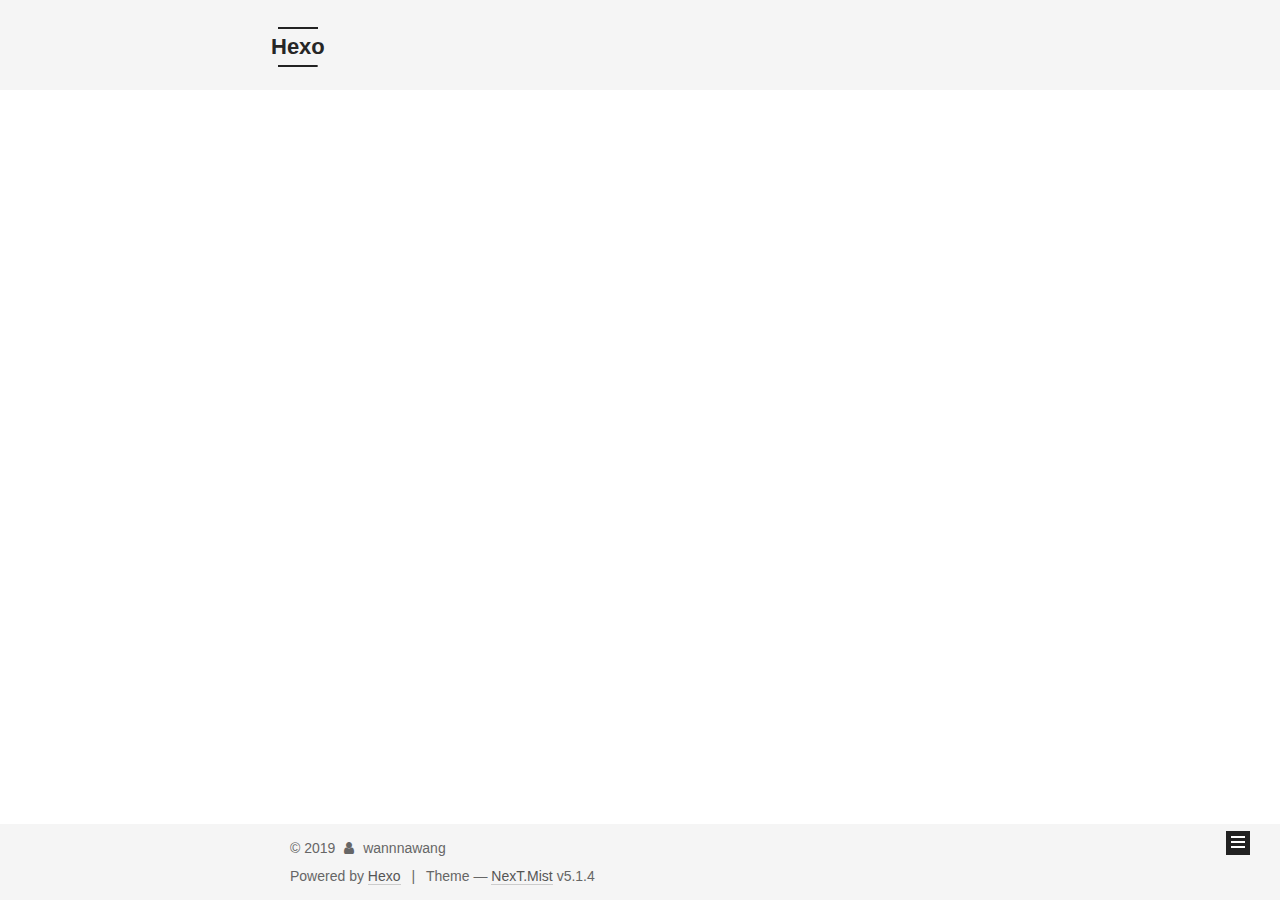
==== commit 4b03d739: "Site updated: 2019-08-14 13:04:56" ====
--- a/archives/index.html
+++ b/archives/index.html
@@ -5,7 +5,7 @@
   
 
 
-<html class="theme-next muse use-motion" lang="en">
+<html class="theme-next mist use-motion" lang="en">
 <head><meta name="generator" content="Hexo 3.9.0">
   <meta charset="UTF-8">
 <meta http-equiv="X-UA-Compatible" content="IE=edge">
@@ -93,7 +93,7 @@
   var NexT = window.NexT || {};
   var CONFIG = {
     root: '/',
-    scheme: 'Muse',
+    scheme: 'Mist',
     version: '5.1.4',
     sidebar: {"position":"left","display":"post","offset":12,"b2t":false,"scrollpercent":false,"onmobile":false},
     fancybox: true,
@@ -382,7 +382,7 @@
 
 
 
-  <div class="theme-info">Theme &mdash; <a class="theme-link" target="_blank" href="https://github.com/iissnan/hexo-theme-next">NexT.Muse</a> v5.1.4</div>
+  <div class="theme-info">Theme &mdash; <a class="theme-link" target="_blank" href="https://github.com/iissnan/hexo-theme-next">NexT.Mist</a> v5.1.4</div>
 
 
 
--- a/css/main.css
+++ b/css/main.css
@@ -226,51 +226,51 @@
   margin: 20px 0 15px;
 }
 h1 {
+  font-size: 24px;
+}
+@media (max-width: 767px) {
+  h1 {
+    font-size: 20px;
+  }
+}
+h2 {
   font-size: 22px;
 }
 @media (max-width: 767px) {
-  h1 {
+  h2 {
     font-size: 18px;
   }
 }
-h2 {
+h3 {
   font-size: 20px;
 }
 @media (max-width: 767px) {
-  h2 {
+  h3 {
     font-size: 16px;
   }
 }
-h3 {
+h4 {
   font-size: 18px;
 }
 @media (max-width: 767px) {
-  h3 {
+  h4 {
     font-size: 14px;
   }
 }
-h4 {
+h5 {
   font-size: 16px;
 }
 @media (max-width: 767px) {
-  h4 {
+  h5 {
     font-size: 12px;
   }
 }
-h5 {
+h6 {
   font-size: 14px;
 }
 @media (max-width: 767px) {
-  h5 {
+  h6 {
     font-size: 10px;
-  }
-}
-h6 {
-  font-size: 12px;
-}
-@media (max-width: 767px) {
-  h6 {
-    font-size: 8px;
   }
 }
 p {
@@ -940,8 +940,8 @@
   display: inline-block;
   padding: 0 20px;
   font-size: 14px;
-  color: #fff;
-  background: #222;
+  color: #555;
+  background: transparent;
   border: 2px solid #222;
   text-decoration: none;
   border-radius: 0;
@@ -1101,7 +1101,7 @@
 }
 .site-meta {
   margin: 0;
-  text-align: center;
+  text-align: left;
 }
 @media (max-width: 767px) {
   .site-meta {
@@ -1112,12 +1112,12 @@
   position: relative;
   display: inline-block;
   padding: 0 40px;
-  color: #fff;
+  color: #222;
   background: #222;
   border-bottom: none;
 }
 .brand:hover {
-  color: #fff;
+  color: #222;
 }
 .logo {
   display: inline-block;
@@ -1348,7 +1348,7 @@
 .posts-collapse {
   position: relative;
   z-index: 1010;
-  margin-left: 55px;
+  margin-left: 0;
 }
 .posts-collapse::after {
   content: " ";
@@ -1822,7 +1822,7 @@
   width: 4px;
   height: 4px;
   border-radius: 50%;
-  background: #13e7f9;
+  background: #ffffa1;
 }
 .links-of-blogroll {
   font-size: 13px;
@@ -2585,78 +2585,322 @@
 .page-post-detail .comments {
   overflow: hidden;
 }
-@media (max-width: 767px) {
-  .header-inner,
-  .container .main-inner,
+h1,
+h2,
+h3,
+h4,
+h5,
+h6 {
+  margin: 20px 0 10px;
+}
+p {
+  margin: 0 0 25px 0;
+}
+a {
+  border-bottom-color: #ccc;
+}
+hr {
+  margin: 20px 0;
+  height: 2px;
+}
+.main-inner {
+  margin-top: 80px;
+}
+.header {
+  background: #f5f5f5;
+}
+.header-inner {
+  padding: 25px 0 20px;
+}
+.header-inner:before,
+.header-inner:after {
+  content: " ";
+  display: table;
+}
+.header-inner:after {
+  clear: both;
+}
+@media (max-width: 767px) {
+  .header-inner {
+    width: auto;
+    margin-bottom: 50px;
+    padding: 10px;
+  }
+}
+.site-meta {
+  float: left;
+  margin-left: -20px;
+  line-height: normal;
+}
+@media (max-width: 767px) {
+  .site-meta {
+    margin-left: 10px;
+  }
+}
+.site-meta .brand {
+  padding: 2px 1px;
+  background: none;
+}
+@media (max-width: 767px) {
+  .site-meta .brand {
+    display: block;
+  }
+}
+.site-meta .logo {
+  display: none;
+}
+.site-meta .site-title {
+  font-size: 22px;
+  font-weight: bolder;
+}
+@media (max-width: 767px) {
+  .site-meta .site-title {
+    line-height: 34px;
+  }
+}
+.logo-line-before,
+.logo-line-after {
+  display: block;
+  overflow: hidden;
+  margin: 0 auto;
+  width: 75%;
+}
+@media (max-width: 767px) {
+  .logo-line-before,
+  .logo-line-after {
+    display: none;
+  }
+}
+.logo-line-before i,
+.logo-line-after i {
+  position: relative;
+  display: block;
+  height: 2px;
+  background: #222;
+}
+@media (max-width: 767px) {
+  .logo-line-before i,
+  .logo-line-after i {
+    height: 3px;
+  }
+}
+.use-motion .logo-line-before i {
+  left: -100%;
+}
+.use-motion .logo-line-after i {
+  right: -100%;
+}
+.site-subtitle {
+  display: none;
+}
+.site-nav-toggle {
+  position: static;
+  float: right;
+}
+.menu {
+  float: right;
+  margin: 8px 0 0 0;
+}
+@media (max-width: 767px) {
+  .menu {
+    margin: 20px 0 0 0;
+    padding: 0;
+  }
+}
+.menu br {
+  display: none;
+}
+.menu .menu-item {
+  margin: 0;
+}
+@media (max-width: 767px) {
+  .menu .menu-item {
+    display: block;
+  }
+}
+.menu .menu-item a {
+  padding: 0 10px;
+  background: none;
+  border: none;
+  border-radius: 2px;
+  transition-property: background;
+}
+@media (max-width: 767px) {
+  .menu .menu-item a {
+    text-align: left;
+  }
+}
+.menu .menu-item a:hover {
+  background: #e1e1e1;
+}
+.menu a::before {
+  display: none;
+}
+@media (max-width: 767px) {
+  .menu a::before {
+    display: block;
+  }
+}
+@media (max-width: 767px) {
+  .menu {
+    float: none;
+  }
+}
+.site-search form {
+  display: none;
+}
+.posts-expand {
+  padding-top: 0;
+}
+.posts-expand .post-title,
+.posts-expand .post-meta {
+  text-align: left;
+}
+@media (max-width: 767px) {
+  .posts-expand .post-title,
+  .posts-expand .post-meta {
+    text-align: center;
+  }
+}
+.posts-expand .post-eof {
+  display: none;
+}
+.posts-expand .post {
+  margin-top: 120px;
+}
+.posts-expand .post:first-child {
+  margin-top: 0;
+}
+.posts-expand .post-meta {
+  margin-top: 5px;
+  margin-bottom: 20px;
+}
+.posts-expand .post-title {
+  position: relative;
+  font-size: 26px;
+  font-weight: 400;
+}
+@media (max-width: 767px) {
+  .posts-expand .post-title {
+    font-size: 22px;
+  }
+}
+@media (min-width: 1600px) {
+  .posts-expand .post-title {
+    font-size: 26px;
+  }
+}
+.posts-expand .post-title:hover:before {
+  background: #222;
+}
+@media (max-width: 767px) {
+  .posts-expand .post-body {
+    font-size: 12px;
+  }
+}
+.posts-expand .post-body img {
+  margin: 0;
+}
+.posts-expand .post-tags {
+  text-align: left;
+}
+.posts-expand .post-tags a {
+  padding: 1px 5px;
+  background: #f5f5f5;
+  border-bottom: none;
+}
+.posts-expand .post-tags a:hover {
+  background: #ccc;
+}
+.posts-expand .post-nav {
+  margin-top: 40px;
+}
+.post-button {
+  margin-top: 20px;
+  text-align: left;
+}
+.post-button a {
+  padding: 0;
+  font-size: 14px;
+  background: none;
+  border: none;
+  border-bottom: 2px solid #666;
+  transition-property: border;
+}
+@media (max-width: 767px) {
+  .post-button a {
+    font-size: 12px;
+  }
+}
+@media (min-width: 1600px) {
+  .post-button a {
+    font-size: 16px;
+  }
+}
+.post-button a:hover {
+  border-bottom-color: #222;
+}
+.links-of-blogroll-inline .links-of-blogroll-item {
+  display: inline-block;
+}
+.btn {
+  padding: 0 10px;
+  border-width: 2px;
+  border-radius: 0;
+}
+.headband {
+  display: none;
+}
+.site-search {
+  position: relative;
+  float: right;
+  margin-top: 5px;
+  padding-top: 3px;
+}
+@media (max-width: 767px) {
+  .site-search {
+    float: none;
+    padding: 0 10px;
+  }
+}
+@media (max-width: 767px) {
+  .container .main-inner {
+    width: auto;
+  }
+}
+.page-post-detail .post-title,
+.page-post-detail .post-meta {
+  text-align: center;
+}
+.page-post-detail .post-title:before {
+  display: none;
+}
+.page-post-detail .post-meta {
+  margin-bottom: 60px;
+}
+.pagination {
+  margin: 120px 0 0;
+  text-align: left;
+}
+@media (max-width: 767px) {
+  .pagination {
+    margin: 80px 10px 0;
+    text-align: center;
+  }
+}
+.footer {
+  margin-top: 80px;
+  padding: 10px 0;
+  background: #f5f5f5;
+  color: #666;
+}
+.footer-inner {
+  margin: 0 auto;
+  text-align: left;
+}
+@media (max-width: 767px) {
   .footer-inner {
     width: auto;
-  }
-}
-embed {
-  display: block;
-  margin: 0px auto 25px auto;
-}
-.custom-logo .site-meta-headline {
-  text-align: center;
-}
-.custom-logo .brand {
-  background: none;
-}
-.custom-logo .site-title {
-  margin: 10px auto 0;
-  font-size: 24px;
-  color: #222;
-}
-.custom-logo .site-title a {
-  border: none;
-}
-.custom-logo-image {
-  margin: 0 auto;
-  padding: 5px;
-  max-width: 150px;
-  background: #fff;
-}
-@media (max-width: 767px) {
-  .site-nav {
-    position: absolute;
-    left: 0;
-    top: 52px;
-    margin: 0;
-    width: 100%;
-    padding: 0;
-    background: #fff;
-    border-bottom: 1px solid #ddd;
-    z-index: 1030;
-  }
-}
-@media (max-width: 767px) {
-  .menu {
-    text-align: left;
-  }
-}
-@media (max-width: 767px) {
-  .menu .menu-item {
-    display: block;
-    margin: 0 10px;
-    vertical-align: top;
-  }
-}
-@media (max-width: 767px) {
-  .menu .menu-item br {
-    display: none;
-  }
-}
-@media (max-width: 767px) {
-  .menu .menu-item a {
-    padding: 5px 10px;
-  }
-}
-.menu .menu-item .fa {
-  margin-right: 0;
-}
-.site-search form {
-  display: none;
-}
-.links-of-blogroll-inline .links-of-blogroll-item {
-  display: inline-block;
-}
+    text-align: center;
+  }
+}
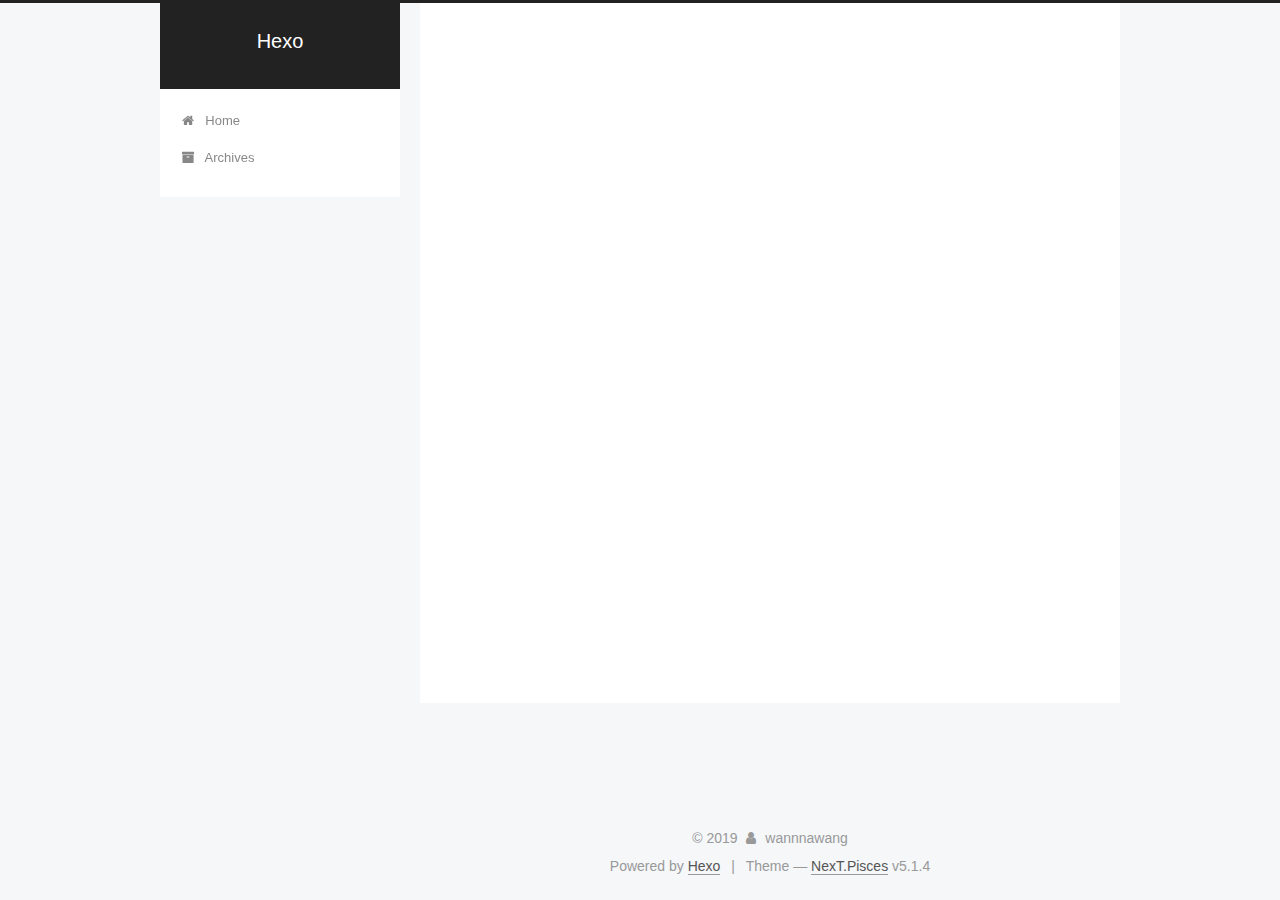
==== commit fa9ce9bc: "Site updated: 2019-08-14 13:07:02" ====
--- a/archives/index.html
+++ b/archives/index.html
@@ -5,7 +5,7 @@
   
 
 
-<html class="theme-next mist use-motion" lang="en">
+<html class="theme-next pisces use-motion" lang="en">
 <head><meta name="generator" content="Hexo 3.9.0">
   <meta charset="UTF-8">
 <meta http-equiv="X-UA-Compatible" content="IE=edge">
@@ -93,7 +93,7 @@
   var NexT = window.NexT || {};
   var CONFIG = {
     root: '/',
-    scheme: 'Mist',
+    scheme: 'Pisces',
     version: '5.1.4',
     sidebar: {"position":"left","display":"post","offset":12,"b2t":false,"scrollpercent":false,"onmobile":false},
     fancybox: true,
@@ -382,7 +382,7 @@
 
 
 
-  <div class="theme-info">Theme &mdash; <a class="theme-link" target="_blank" href="https://github.com/iissnan/hexo-theme-next">NexT.Mist</a> v5.1.4</div>
+  <div class="theme-info">Theme &mdash; <a class="theme-link" target="_blank" href="https://github.com/iissnan/hexo-theme-next">NexT.Pisces</a> v5.1.4</div>
 
 
 
@@ -482,6 +482,13 @@
   
   
 
+
+  <script type="text/javascript" src="/js/src/affix.js?v=5.1.4"></script>
+
+  <script type="text/javascript" src="/js/src/schemes/pisces.js?v=5.1.4"></script>
+
+
+
   
 
   
--- a/css/main.css
+++ b/css/main.css
@@ -189,7 +189,7 @@
   font-size: 14px;
   line-height: 2;
   color: #555;
-  background: #fff;
+  background: #f5f7f9;
 }
 @media (max-width: 767px) {
   body {
@@ -226,51 +226,51 @@
   margin: 20px 0 15px;
 }
 h1 {
-  font-size: 24px;
+  font-size: 22px;
 }
 @media (max-width: 767px) {
   h1 {
-    font-size: 20px;
+    font-size: 18px;
   }
 }
 h2 {
-  font-size: 22px;
+  font-size: 20px;
 }
 @media (max-width: 767px) {
   h2 {
-    font-size: 18px;
+    font-size: 16px;
   }
 }
 h3 {
-  font-size: 20px;
+  font-size: 18px;
 }
 @media (max-width: 767px) {
   h3 {
-    font-size: 16px;
+    font-size: 14px;
   }
 }
 h4 {
-  font-size: 18px;
+  font-size: 16px;
 }
 @media (max-width: 767px) {
   h4 {
-    font-size: 14px;
+    font-size: 12px;
   }
 }
 h5 {
-  font-size: 16px;
+  font-size: 14px;
 }
 @media (max-width: 767px) {
   h5 {
-    font-size: 12px;
+    font-size: 10px;
   }
 }
 h6 {
-  font-size: 14px;
+  font-size: 12px;
 }
 @media (max-width: 767px) {
   h6 {
-    font-size: 10px;
+    font-size: 8px;
   }
 }
 p {
@@ -653,8 +653,8 @@
 @media (min-width: 992px) {
   .full-image.full-image.full-image.full-image {
     max-width: none;
-    width: 110%;
-    margin: 25px -5%;
+    width: 118%;
+    margin: 0 -9%;
   }
 }
 .blockquote-center,
@@ -941,10 +941,10 @@
   padding: 0 20px;
   font-size: 14px;
   color: #555;
-  background: transparent;
-  border: 2px solid #222;
+  background: #fff;
+  border: 2px solid #555;
   text-decoration: none;
-  border-radius: 0;
+  border-radius: 2px;
   transition-property: background-color;
   transition-duration: 0.2s;
   transition-timing-function: ease-in-out;
@@ -953,8 +953,8 @@
 }
 .btn:hover {
   border-color: #222;
-  color: #222;
-  background: #fff;
+  color: #fff;
+  background: #222;
 }
 .btn +.btn {
   margin: 0 0 8px 8px;
@@ -1066,7 +1066,7 @@
   width: 24px;
   background: #222;
   font-size: 12px;
-  opacity: 1;
+  opacity: 0.6;
   color: #fff;
   cursor: pointer;
   text-align: center;
@@ -1087,7 +1087,7 @@
   }
 }
 .back-to-top.back-to-top-on {
-  bottom: 19px;
+  bottom: 30px;
 }
 .header {
   background: transparent;
@@ -1101,7 +1101,7 @@
 }
 .site-meta {
   margin: 0;
-  text-align: left;
+  text-align: center;
 }
 @media (max-width: 767px) {
   .site-meta {
@@ -1112,12 +1112,12 @@
   position: relative;
   display: inline-block;
   padding: 0 40px;
-  color: #222;
+  color: #fff;
   background: #222;
   border-bottom: none;
 }
 .brand:hover {
-  color: #222;
+  color: #fff;
 }
 .logo {
   display: inline-block;
@@ -1136,7 +1136,7 @@
 .site-subtitle {
   margin-top: 10px;
   font-size: 13px;
-  color: #999;
+  color: #ddd;
 }
 .use-motion .brand {
   opacity: 0;
@@ -1209,7 +1209,8 @@
   transition-timing-function: ease-in-out;
   transition-delay: 0s;
 }
-.menu .menu-item a:hover {
+.menu .menu-item a:hover,
+.menu-item-active a {
   border-bottom-color: #222;
 }
 .menu .menu-item .fa {
@@ -1348,7 +1349,7 @@
 .posts-collapse {
   position: relative;
   z-index: 1010;
-  margin-left: 0;
+  margin-left: 55px;
 }
 .posts-collapse::after {
   content: " ";
@@ -1738,20 +1739,20 @@
   display: block;
   margin: 0 auto;
   padding: 2px;
-  max-width: 96px;
+  max-width: 120px;
   height: auto;
-  border: 2px solid #333;
+  border: 1px solid #eee;
 }
 .site-author-name {
-  margin: 5px 0 0;
+  margin: 0;
   text-align: center;
-  color: #f5f5f5;
-  font-weight: normal;
+  color: #222;
+  font-weight: 600;
 }
 .site-description {
-  margin-top: 5px;
+  margin-top: 0;
   text-align: center;
-  font-size: 14px;
+  font-size: 13px;
   color: #999;
 }
 .site-state {
@@ -1763,7 +1764,7 @@
 .site-state-item {
   display: inline-block;
   padding: 0 15px;
-  border-left: 1px solid #333;
+  border-left: 1px solid #eee;
 }
 .site-state-item:first-child {
   border-left: none;
@@ -1776,11 +1777,11 @@
   text-align: center;
   color: inherit;
   font-weight: 600;
-  font-size: 18px;
+  font-size: 16px;
 }
 .site-state-item-name {
   font-size: 13px;
-  color: inherit;
+  color: #999;
 }
 .feed-link {
   margin-top: 20px;
@@ -1822,7 +1823,7 @@
   width: 4px;
   height: 4px;
   border-radius: 50%;
-  background: #ffffa1;
+  background: #ffffa2;
 }
 .links-of-blogroll {
   font-size: 13px;
@@ -1860,7 +1861,7 @@
   color: #555;
 }
 .sidebar-nav li:hover {
-  color: #f5f5f5;
+  color: #fc6423;
 }
 .page-post-detail .sidebar-nav-toc {
   padding: 0 5px;
@@ -1869,11 +1870,11 @@
   margin-left: 10px;
 }
 .sidebar-nav .sidebar-nav-active {
-  color: #87daff;
-  border-bottom-color: #87daff;
+  color: #fc6423;
+  border-bottom-color: #fc6423;
 }
 .sidebar-nav .sidebar-nav-active:hover {
-  color: #87daff;
+  color: #fc6423;
 }
 .sidebar-panel {
   display: none;
@@ -1906,12 +1907,12 @@
   transition-timing-function: ease-in-out;
   transition-delay: 0s;
   transition-property: all;
-  color: #999;
-  border-bottom-color: #555;
+  color: #666;
+  border-bottom-color: #ccc;
 }
 .post-toc ol a:hover {
-  color: #ccc;
-  border-bottom-color: #ccc;
+  color: #000;
+  border-bottom-color: #000;
 }
 .post-toc .nav-item {
   overflow: hidden;
@@ -1933,14 +1934,14 @@
   display: block;
 }
 .post-toc .nav .active > a {
-  color: #87daff;
-  border-bottom-color: #87daff;
+  color: #fc6423;
+  border-bottom-color: #fc6423;
 }
 .post-toc .nav .active-current > a {
-  color: #87daff;
+  color: #fc6423;
 }
 .post-toc .nav .active-current > a:hover {
-  color: #87daff;
+  color: #fc6423;
 }
 .footer {
   font-size: 14px;
@@ -2345,6 +2346,16 @@
   transform: translate(-50%, -50%);
   color: #ccc;
 }
+@media (min-width: 768px) and (max-width: 991px) {
+  .busuanzi-count {
+    width: auto;
+  }
+}
+@media (max-width: 767px) {
+  .busuanzi-count {
+    width: auto;
+  }
+}
 .site-uv,
 .site-pv,
 .page-pv {
@@ -2580,327 +2591,403 @@
   }
 }
 .page-post-detail .sidebar-toggle-line {
-  background: #87daff;
+  background: #fc6423;
 }
 .page-post-detail .comments {
   overflow: hidden;
 }
-h1,
-h2,
-h3,
-h4,
-h5,
-h6 {
-  margin: 20px 0 10px;
-}
-p {
-  margin: 0 0 25px 0;
-}
-a {
-  border-bottom-color: #ccc;
-}
-hr {
-  margin: 20px 0;
-  height: 2px;
-}
-.main-inner {
-  margin-top: 80px;
-}
 .header {
-  background: #f5f5f5;
+  position: relative;
+  margin: 0 auto;
+  width: 960px;
+}
+@media (min-width: 768px) and (max-width: 991px) {
+  .header {
+    width: auto;
+  }
+}
+@media (max-width: 767px) {
+  .header {
+    width: auto;
+  }
 }
 .header-inner {
-  padding: 25px 0 20px;
-}
-.header-inner:before,
-.header-inner:after {
+  position: absolute;
+  top: 0;
+  overflow: hidden;
+  padding: 0;
+  width: 240px;
+  background: #fff;
+  box-shadow: initial;
+  border-radius: initial;
+}
+@media (min-width: 1600px) {
+  .container .header-inner {
+    width: 240px;
+  }
+}
+@media (min-width: 768px) and (max-width: 991px) {
+  .header-inner {
+    position: relative;
+    width: auto;
+    border-radius: initial;
+  }
+}
+@media (max-width: 767px) {
+  .header-inner {
+    position: relative;
+    width: auto;
+    border-radius: initial;
+  }
+}
+.main:before,
+.main:after {
   content: " ";
   display: table;
 }
-.header-inner:after {
+.main:after {
   clear: both;
 }
-@media (max-width: 767px) {
-  .header-inner {
+@media (min-width: 768px) and (max-width: 991px) {
+  .main {
+    padding-bottom: 100px;
+  }
+}
+@media (max-width: 767px) {
+  .main {
+    padding-bottom: 100px;
+  }
+}
+.container .main-inner {
+  width: 960px;
+}
+@media (min-width: 768px) and (max-width: 991px) {
+  .container .main-inner {
     width: auto;
-    margin-bottom: 50px;
-    padding: 10px;
-  }
+  }
+}
+@media (max-width: 767px) {
+  .container .main-inner {
+    width: auto;
+  }
+}
+.content-wrap {
+  float: right;
+  box-sizing: border-box;
+  padding: 40px;
+  width: 700px;
+  background: #fff;
+  min-height: 700px;
+  box-shadow: initial;
+  border-radius: initial;
+}
+@media (min-width: 768px) and (max-width: 991px) {
+  .content-wrap {
+    width: 100%;
+    padding: 20px;
+    border-radius: initial;
+  }
+}
+@media (max-width: 767px) {
+  .content-wrap {
+    width: 100%;
+    padding: 20px;
+    min-height: auto;
+    border-radius: initial;
+  }
+}
+.sidebar {
+  position: static;
+  float: left;
+  margin-top: 300px;
+  width: 240px;
+  background: #f5f7f9;
+  box-shadow: none;
+}
+@media (min-width: 768px) and (max-width: 991px) {
+  .sidebar {
+    display: none;
+  }
+}
+@media (max-width: 767px) {
+  .sidebar {
+    display: none;
+  }
+}
+.sidebar-toggle {
+  display: none;
+}
+.footer-inner {
+  width: 960px;
+  padding-left: 260px;
+}
+@media (min-width: 768px) and (max-width: 991px) {
+  .footer-inner {
+    width: auto;
+    padding-left: 0 !important;
+    padding-right: 0 !important;
+  }
+}
+@media (max-width: 767px) {
+  .footer-inner {
+    width: auto;
+    padding-left: 0 !important;
+    padding-right: 0 !important;
+  }
+}
+.sidebar-position-right .header-inner {
+  right: 0;
+}
+.sidebar-position-right .content-wrap {
+  float: left;
+}
+.sidebar-position-right .sidebar {
+  float: right;
+}
+.sidebar-position-right .footer-inner {
+  padding-left: 0;
+  padding-right: 260px;
+}
+.site-brand-wrapper {
+  position: relative;
 }
 .site-meta {
-  float: left;
-  margin-left: -20px;
-  line-height: normal;
-}
-@media (max-width: 767px) {
+  padding: 20px 0;
+  color: #fff;
+  background: #222;
+}
+@media (min-width: 768px) and (max-width: 991px) {
   .site-meta {
-    margin-left: 10px;
-  }
-}
-.site-meta .brand {
-  padding: 2px 1px;
+    box-shadow: 0 0 16px rgba(0,0,0,0.5);
+  }
+}
+@media (max-width: 767px) {
+  .site-meta {
+    box-shadow: 0 0 16px rgba(0,0,0,0.5);
+  }
+}
+.brand {
+  padding: 0;
   background: none;
 }
-@media (max-width: 767px) {
-  .site-meta .brand {
-    display: block;
-  }
-}
-.site-meta .logo {
-  display: none;
-}
-.site-meta .site-title {
-  font-size: 22px;
-  font-weight: bolder;
-}
-@media (max-width: 767px) {
-  .site-meta .site-title {
-    line-height: 34px;
-  }
-}
-.logo-line-before,
-.logo-line-after {
-  display: block;
-  overflow: hidden;
-  margin: 0 auto;
-  width: 75%;
-}
-@media (max-width: 767px) {
-  .logo-line-before,
-  .logo-line-after {
-    display: none;
-  }
-}
-.logo-line-before i,
-.logo-line-after i {
-  position: relative;
-  display: block;
-  height: 2px;
-  background: #222;
-}
-@media (max-width: 767px) {
-  .logo-line-before i,
-  .logo-line-after i {
-    height: 3px;
-  }
-}
-.use-motion .logo-line-before i {
-  left: -100%;
-}
-.use-motion .logo-line-after i {
-  right: -100%;
+.brand:hover {
+  color: #fff;
 }
 .site-subtitle {
-  display: none;
-}
-.site-nav-toggle {
-  position: static;
-  float: right;
-}
-.menu {
-  float: right;
-  margin: 8px 0 0 0;
-}
-@media (max-width: 767px) {
-  .menu {
-    margin: 20px 0 0 0;
-    padding: 0;
-  }
-}
-.menu br {
-  display: none;
-}
-.menu .menu-item {
-  margin: 0;
-}
-@media (max-width: 767px) {
-  .menu .menu-item {
-    display: block;
-  }
-}
-.menu .menu-item a {
-  padding: 0 10px;
-  background: none;
-  border: none;
-  border-radius: 2px;
-  transition-property: background;
-}
-@media (max-width: 767px) {
-  .menu .menu-item a {
-    text-align: left;
-  }
-}
-.menu .menu-item a:hover {
-  background: #e1e1e1;
-}
-.menu a::before {
-  display: none;
-}
-@media (max-width: 767px) {
-  .menu a::before {
-    display: block;
-  }
-}
-@media (max-width: 767px) {
-  .menu {
-    float: none;
-  }
+  margin: 10px 10px 0;
+  font-weight: initial;
 }
 .site-search form {
   display: none;
 }
-.posts-expand {
-  padding-top: 0;
-}
-.posts-expand .post-title,
-.posts-expand .post-meta {
+.site-nav {
+  border-top: none;
+}
+@media (min-width: 768px) and (max-width: 991px) {
+  .site-nav {
+    display: none !important;
+  }
+}
+@media (min-width: 768px) and (max-width: 991px) {
+  .site-nav-on {
+    display: block !important;
+  }
+}
+.menu .menu-item {
+  display: block;
+  margin: 0;
+}
+.menu .menu-item a {
+  position: relative;
+  box-sizing: border-box;
+  padding: 5px 20px;
   text-align: left;
-}
-@media (max-width: 767px) {
-  .posts-expand .post-title,
-  .posts-expand .post-meta {
-    text-align: center;
-  }
-}
-.posts-expand .post-eof {
+  line-height: inherit;
+  transition-property: background-color;
+  transition-duration: 0.2s;
+  transition-timing-function: ease-in-out;
+  transition-delay: 0s;
+}
+.menu .menu-item a:hover,
+.menu-item-active a {
+  background: #f9f9f9;
+  border-bottom-color: #fff;
+}
+.menu .menu-item br {
   display: none;
 }
-.posts-expand .post {
-  margin-top: 120px;
-}
-.posts-expand .post:first-child {
+.menu-item-active a:after {
+  content: " ";
+  position: absolute;
+  top: 50%;
+  margin-top: -3px;
+  right: 15px;
+  width: 6px;
+  height: 6px;
+  border-radius: 50%;
+  background-color: #bbb;
+}
+.btn-bar {
+  background-color: #fff;
+}
+.site-nav-toggle {
+  left: 20px;
+  top: 50%;
+  -webkit-transform: translateY(-50%);
+  -webkit-transform: translateY(-50%);
+  -moz-transform: translateY(-50%);
+  -ms-transform: translateY(-50%);
+  -o-transform: translateY(-50%);
+  transform: translateY(-50%);
+}
+@media (min-width: 768px) and (max-width: 991px) {
+  .site-nav-toggle {
+    display: block;
+  }
+}
+.use-motion .sidebar .motion-element {
+  opacity: 1;
+}
+.sidebar {
+  margin-left: -100%;
+  right: auto;
+  bottom: auto;
+  -webkit-transform: none;
+}
+.sidebar-inner {
+  box-sizing: border-box;
+  width: 240px;
+  color: #555;
+  background: #fff;
+  box-shadow: initial;
+  border-radius: initial;
+  opacity: 0;
+}
+.sidebar-inner.affix {
+  position: fixed;
+  top: 12px;
+}
+.sidebar-inner.affix-bottom {
+  position: absolute;
+}
+.site-overview {
+  text-align: left;
+}
+.site-author:before,
+.site-author:after {
+  content: " ";
+  display: table;
+}
+.site-author:after {
+  clear: both;
+}
+.sidebar a {
+  color: #555;
+}
+.sidebar a:hover {
+  color: #222;
+}
+.site-state-item {
+  padding: 0 10px;
+}
+.links-of-author-item a:before {
+  display: none;
+}
+.links-of-author-item a {
+  border-bottom: none;
+  text-decoration: underline;
+}
+.feed-link {
+  border-top: 1px dotted #ccc;
+  border-bottom: 1px dotted #ccc;
+  text-align: center;
+}
+.feed-link a {
+  display: block;
+  color: #fc6423;
+  border: none;
+}
+.feed-link a:hover {
+  background: none;
+  color: #e34603;
+}
+.feed-link a:hover i {
+  color: #e34603;
+}
+.links-of-author {
+  display: flex;
+  flex-wrap: wrap;
+  justify-content: center;
+}
+.links-of-author-item {
+  margin: 5px 0 0;
+  width: 50%;
+}
+.links-of-author-item a {
+  max-width: 216px;
+  box-sizing: border-box;
+  display: inline-block;
+  margin-right: 0;
+  margin-bottom: 0;
+  padding: 0 5px;
+  overflow: hidden;
+  white-space: nowrap;
+  text-overflow: ellipsis;
+}
+.links-of-author-item a {
+  display: block;
+  text-decoration: none;
+}
+.links-of-author-item a:hover {
+  border-radius: 4px;
+  background: #eee;
+}
+.links-of-author-item .fa {
+  margin-right: 2px;
+  font-size: 16px;
+}
+.links-of-author-item .fa-globe {
+  font-size: 15px;
+}
+.links-of-blogroll {
+  text-align: center;
+  margin-top: 20px;
+  padding: 3px 0 0;
+  border-top: 1px dotted #ccc;
+}
+.links-of-blogroll-title {
   margin-top: 0;
 }
-.posts-expand .post-meta {
-  margin-top: 5px;
-  margin-bottom: 20px;
-}
-.posts-expand .post-title {
-  position: relative;
-  font-size: 26px;
-  font-weight: 400;
-}
-@media (max-width: 767px) {
-  .posts-expand .post-title {
-    font-size: 22px;
-  }
-}
-@media (min-width: 1600px) {
-  .posts-expand .post-title {
-    font-size: 26px;
-  }
-}
-.posts-expand .post-title:hover:before {
-  background: #222;
-}
-@media (max-width: 767px) {
-  .posts-expand .post-body {
-    font-size: 12px;
-  }
-}
-.posts-expand .post-body img {
-  margin: 0;
-}
-.posts-expand .post-tags {
-  text-align: left;
-}
-.posts-expand .post-tags a {
-  padding: 1px 5px;
-  background: #f5f5f5;
-  border-bottom: none;
-}
-.posts-expand .post-tags a:hover {
-  background: #ccc;
-}
-.posts-expand .post-nav {
-  margin-top: 40px;
-}
-.post-button {
-  margin-top: 20px;
-  text-align: left;
-}
-.post-button a {
+.links-of-blogroll-item {
   padding: 0;
-  font-size: 14px;
-  background: none;
-  border: none;
-  border-bottom: 2px solid #666;
-  transition-property: border;
-}
-@media (max-width: 767px) {
-  .post-button a {
-    font-size: 12px;
-  }
-}
-@media (min-width: 1600px) {
-  .post-button a {
-    font-size: 16px;
-  }
-}
-.post-button a:hover {
-  border-bottom-color: #222;
+}
+.links-of-blogroll-inline:before,
+.links-of-blogroll-inline:after {
+  content: " ";
+  display: table;
+}
+.links-of-blogroll-inline:after {
+  clear: both;
 }
 .links-of-blogroll-inline .links-of-blogroll-item {
-  display: inline-block;
-}
-.btn {
-  padding: 0 10px;
-  border-width: 2px;
-  border-radius: 0;
-}
-.headband {
-  display: none;
-}
-.site-search {
-  position: relative;
-  float: right;
-  margin-top: 5px;
-  padding-top: 3px;
-}
-@media (max-width: 767px) {
-  .site-search {
-    float: none;
-    padding: 0 10px;
-  }
-}
-@media (max-width: 767px) {
-  .container .main-inner {
-    width: auto;
-  }
-}
-.page-post-detail .post-title,
-.page-post-detail .post-meta {
-  text-align: center;
-}
-.page-post-detail .post-title:before {
-  display: none;
-}
-.page-post-detail .post-meta {
-  margin-bottom: 60px;
-}
-.pagination {
-  margin: 120px 0 0;
-  text-align: left;
-}
-@media (max-width: 767px) {
-  .pagination {
-    margin: 80px 10px 0;
-    text-align: center;
-  }
-}
-.footer {
-  margin-top: 80px;
-  padding: 10px 0;
-  background: #f5f5f5;
-  color: #666;
-}
-.footer-inner {
-  margin: 0 auto;
-  text-align: left;
-}
-@media (max-width: 767px) {
-  .footer-inner {
-    width: auto;
-    text-align: center;
-  }
-}
+  margin: 5px 0 0;
+  width: 50%;
+  display: inline-block;
+  width: unset;
+}
+.links-of-blogroll-inline .links-of-blogroll-item a {
+  max-width: 216px;
+  box-sizing: border-box;
+  display: inline-block;
+  margin-right: 0;
+  margin-bottom: 0;
+  padding: 0 5px;
+  overflow: hidden;
+  white-space: nowrap;
+  text-overflow: ellipsis;
+}
+@media (max-width: 767px) {
+  .post-body {
+    text-align: justify;
+  }
+}
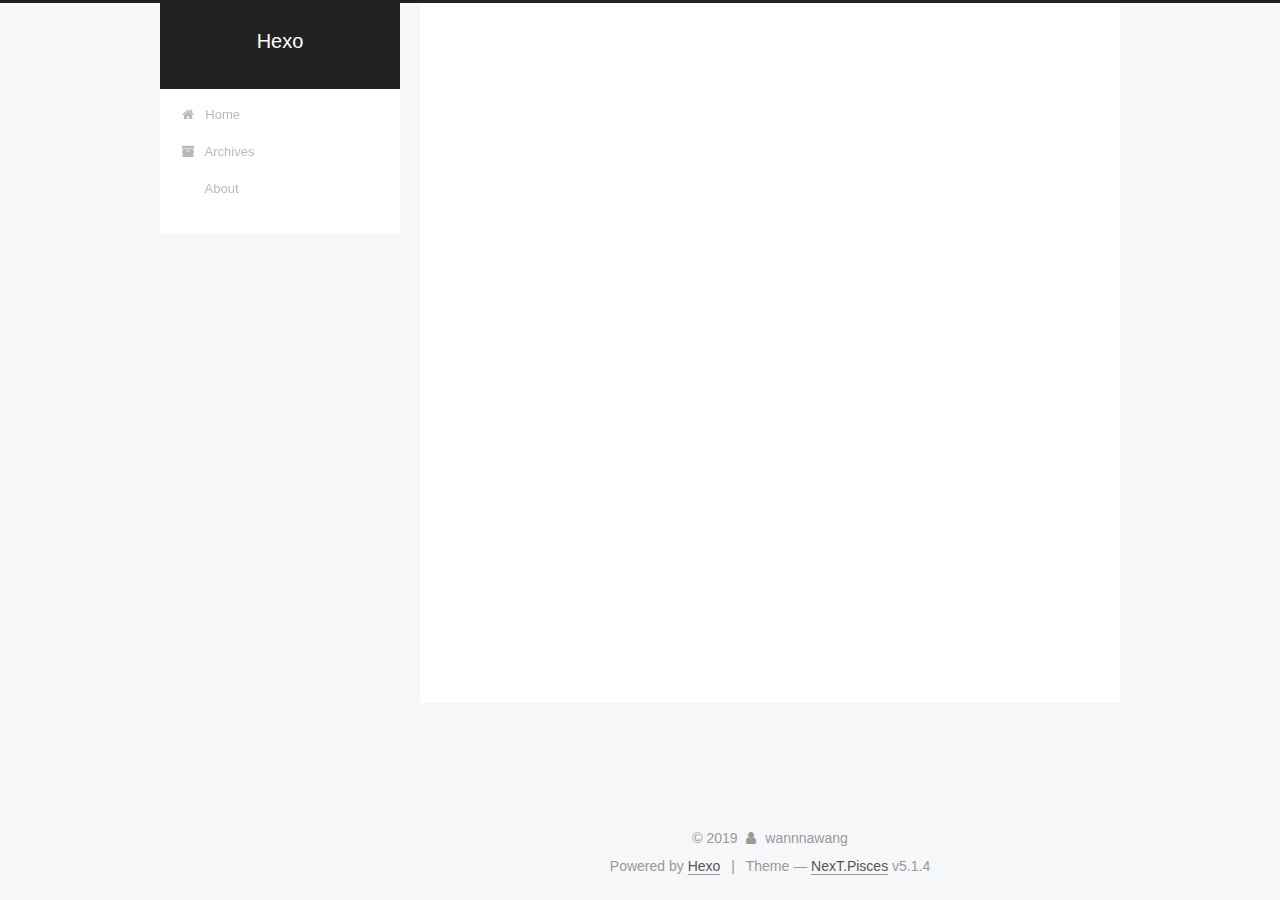
==== commit f0ba5129: "Site updated: 2019-08-21 22:06:43" ====
--- a/archives/index.html
+++ b/archives/index.html
@@ -195,6 +195,16 @@
           </a>
         </li>
       
+        
+        <li class="menu-item menu-item-about">
+          <a href="/about/" rel="section">
+            
+              <i class="menu-item-icon fa fa-fw fa-about"></i> <br>
+            
+            About
+          </a>
+        </li>
+      
 
       
     </ul>
--- a/css/main.css
+++ b/css/main.css
@@ -1823,7 +1823,7 @@
   width: 4px;
   height: 4px;
   border-radius: 50%;
-  background: #ffffa2;
+  background: #b840ba;
 }
 .links-of-blogroll {
   font-size: 13px;
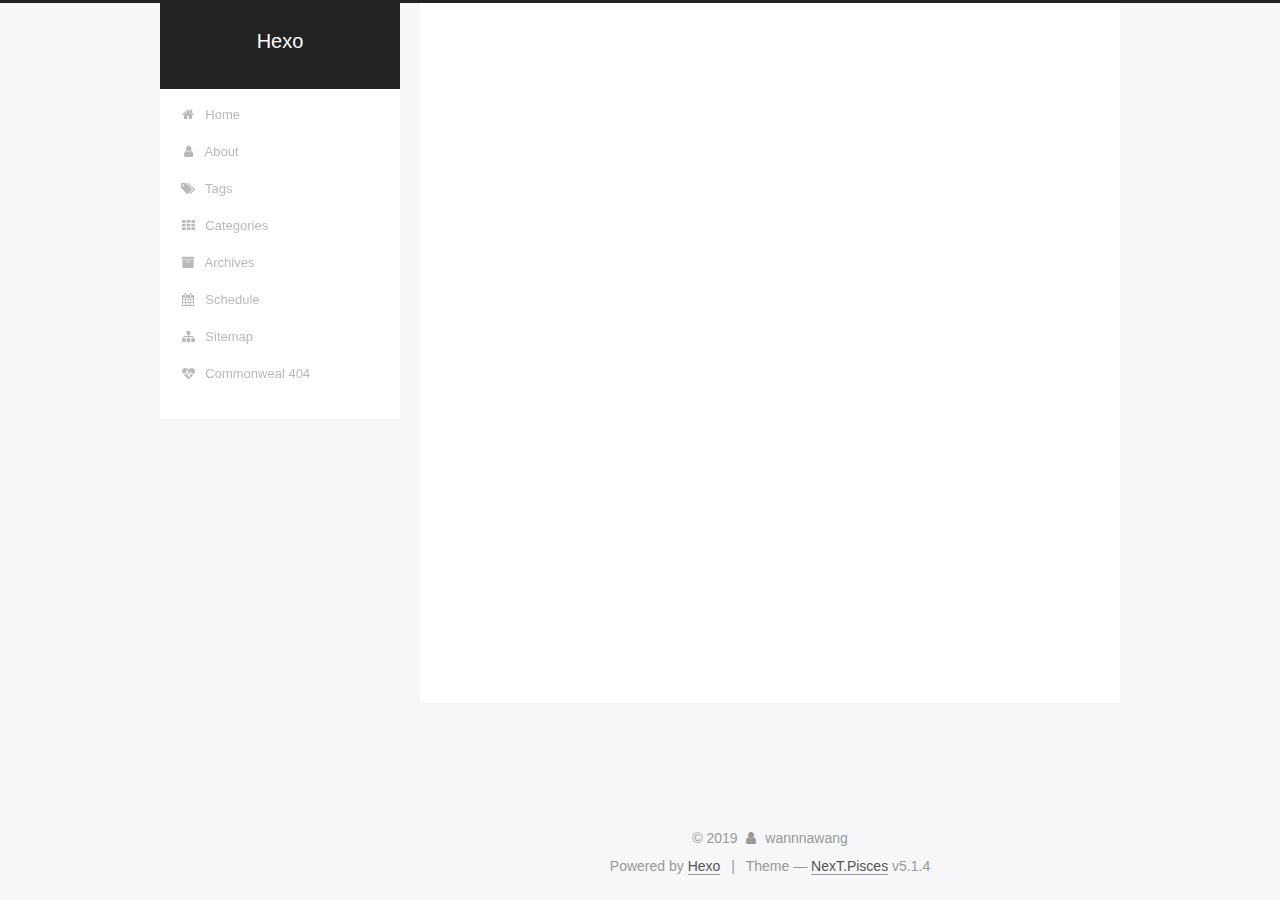
==== commit 71761626: "Site updated: 2019-08-21 22:08:33" ====
--- a/archives/index.html
+++ b/archives/index.html
@@ -186,6 +186,36 @@
         </li>
       
         
+        <li class="menu-item menu-item-about">
+          <a href="/about/" rel="section">
+            
+              <i class="menu-item-icon fa fa-fw fa-user"></i> <br>
+            
+            About
+          </a>
+        </li>
+      
+        
+        <li class="menu-item menu-item-tags">
+          <a href="/tags/" rel="section">
+            
+              <i class="menu-item-icon fa fa-fw fa-tags"></i> <br>
+            
+            Tags
+          </a>
+        </li>
+      
+        
+        <li class="menu-item menu-item-categories">
+          <a href="/categories/" rel="section">
+            
+              <i class="menu-item-icon fa fa-fw fa-th"></i> <br>
+            
+            Categories
+          </a>
+        </li>
+      
+        
         <li class="menu-item menu-item-archives">
           <a href="/archives/" rel="section">
             
@@ -196,12 +226,32 @@
         </li>
       
         
-        <li class="menu-item menu-item-about">
-          <a href="/about/" rel="section">
-            
-              <i class="menu-item-icon fa fa-fw fa-about"></i> <br>
-            
-            About
+        <li class="menu-item menu-item-schedule">
+          <a href="/schedule/" rel="section">
+            
+              <i class="menu-item-icon fa fa-fw fa-calendar"></i> <br>
+            
+            Schedule
+          </a>
+        </li>
+      
+        
+        <li class="menu-item menu-item-sitemap">
+          <a href="/sitemap.xml" rel="section">
+            
+              <i class="menu-item-icon fa fa-fw fa-sitemap"></i> <br>
+            
+            Sitemap
+          </a>
+        </li>
+      
+        
+        <li class="menu-item menu-item-commonweal">
+          <a href="/404/" rel="section">
+            
+              <i class="menu-item-icon fa fa-fw fa-heartbeat"></i> <br>
+            
+            Commonweal 404
           </a>
         </li>
       
--- a/css/main.css
+++ b/css/main.css
@@ -1823,7 +1823,7 @@
   width: 4px;
   height: 4px;
   border-radius: 50%;
-  background: #b840ba;
+  background: #debb24;
 }
 .links-of-blogroll {
   font-size: 13px;
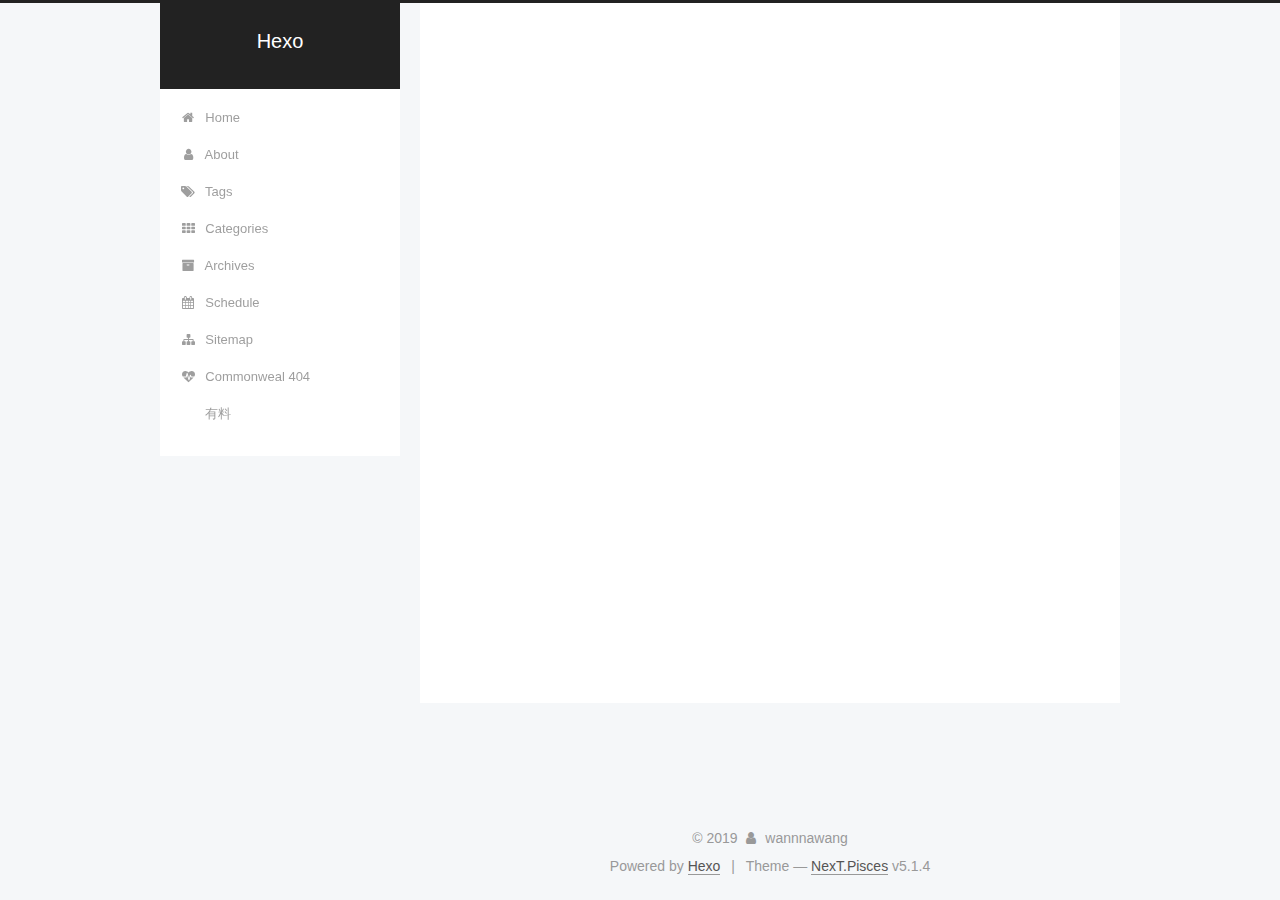
==== commit dddb74cc: "Site updated: 2019-08-21 22:15:47" ====
--- a/archives/index.html
+++ b/archives/index.html
@@ -255,6 +255,16 @@
           </a>
         </li>
       
+        
+        <li class="menu-item menu-item-something">
+          <a href="/something/" rel="section">
+            
+              <i class="menu-item-icon fa fa-fw fa-something"></i> <br>
+            
+            有料
+          </a>
+        </li>
+      
 
       
     </ul>
--- a/css/main.css
+++ b/css/main.css
@@ -1823,7 +1823,7 @@
   width: 4px;
   height: 4px;
   border-radius: 50%;
-  background: #debb24;
+  background: #a3ff1b;
 }
 .links-of-blogroll {
   font-size: 13px;
